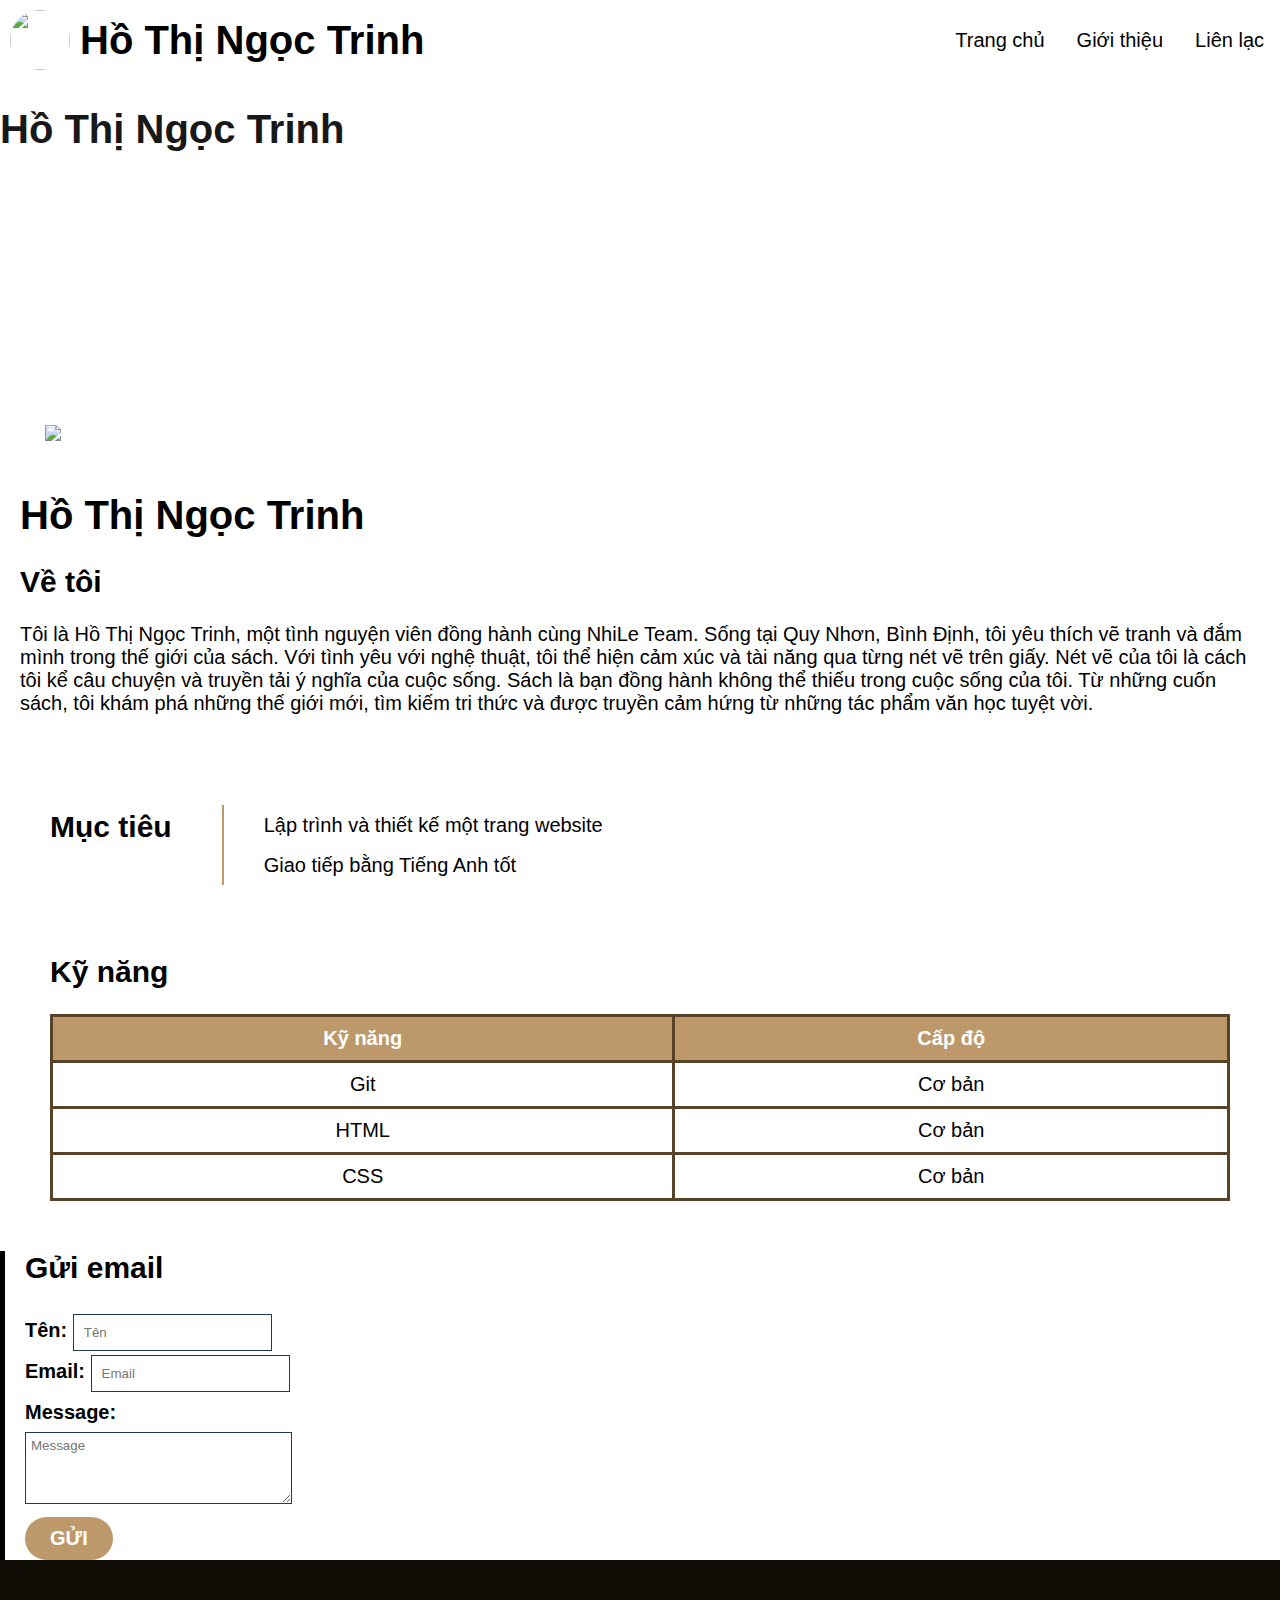
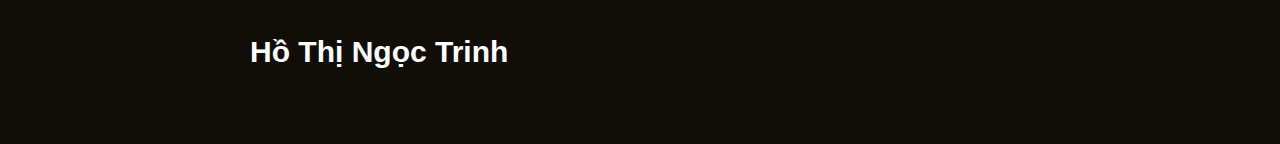
==== index.html @ fdfae3f5 "Added navigation bar" ====
<!DOCTYPE html>
<html>
    <head>
        <title>Giới thiệu bản thân</title>
        <meta name="viewport" content="width=device-width, initial-scale=1.0">
        <link rel="stylesheet" href="style.css"/>

        <script src="https://kit.fontawesome.com/695e71fe3d.js" crossorigin="anonymous"></script>
        
    </head>
  
    <body>
      <div class="header">

       <nav class="menu-bar">

        <div class="avatar">
          <img src="https://media.licdn.com/dms/image/D4E03AQHY_OezWF04qQ/profile-displayphoto-shrink_400_400/0/1690102182328?e=1700092800&v=beta&t=u89JEboe-zTW1mIdkj2Nbjdj64q_wuyERkJylbQlJzk" alt="">
          <h1>Hồ Thị Ngọc Trinh</h1>
        </div>

        <ul>
          <li>Trang chủ</li>
          <li>Giới thiệu</li>
          <li>Liên lạc</li>
        </ul>
       </nav>

       <div class="background-img">
        <h1>Hồ Thị Ngọc Trinh</h1>
       </div>

      </div>
       
          <div class="intro">

            <img src="https://media.licdn.com/dms/image/D4E03AQHY_OezWF04qQ/profile-displayphoto-shrink_400_400/0/1690102182328?e=1700092800&v=beta&t=u89JEboe-zTW1mIdkj2Nbjdj64q_wuyERkJylbQlJzk"/>

          <div class="info">
            <h1>Hồ Thị Ngọc Trinh</h1>   
            <h2>Về tôi</h2>    
             <p>Tôi là Hồ Thị Ngọc Trinh, một tình nguyện viên đồng hành cùng NhiLe Team. Sống tại Quy Nhơn, Bình Định, tôi yêu thích vẽ tranh và đắm mình trong thế giới của sách. 

              Với tình yêu với nghệ thuật, tôi thể hiện cảm xúc và tài năng qua từng nét vẽ trên giấy. Nét vẽ của tôi là cách tôi kể câu chuyện và truyền tải ý nghĩa của cuộc sống.
              
              Sách là bạn đồng hành không thể thiếu trong cuộc sống của tôi. Từ những cuốn sách, tôi khám phá những thế giới mới, tìm kiếm tri thức và được truyền cảm hứng từ những tác phẩm văn học tuyệt vời.</p> 
          </div>

        </div>
          
      
      
     <div class="target">
      <h2>Mục tiêu</h2>
       <ul>
           <li>Lập trình và thiết kế một trang website</li>
           <li>Giao tiếp bằng Tiếng Anh tốt</li>
       </ul>
      </div>
     
       <div class="skill">
      <h2>Kỹ năng</h2>
        <table>
            <tr>
                <th>Kỹ năng</th>
                <th>Cấp độ</th>
            </tr>
            <tr>
                <td>Git</td>
                <td>Cơ bản</td>
            </tr>
            <tr>
                <td>HTML</td>
                <td>Cơ bản</td>
            </tr>
            <tr>
                <td>CSS</td>
                <td>Cơ bản</td>
            </tr>   
        </table>
      </div>
  
      
        
      </div> 
 
         <div class="form">
           <h2>Gửi email</h2>
        <form id="contact-form">
        <label>Tên:</label>
        <input placeholder="Tên" type="text"/>
        <br>
        <label>Email:</label>
        <input type="text" placeholder="Email"/>
        <br>
        <label>Message:</label>
        <br>
        <textarea placeholder="Message" rows="4" cols="30"></textarea>
        <br>
        <input type="submit" value="GỬI">
        </form>
      </div>
        
     </div>
      
     <div class="footer">
      <h2>Hồ Thị Ngọc Trinh</h2>
      <div class="link">
        <a href="https://www.facebook.com/profile.php?id=100075137850904"><i class="fa-brands fa-facebook"></i></a>
        <br>
        <a href="https://www.linkedin.com/in/h%E1%BB%93-trinh-9b6954284/"><i class="fa-brands fa-linkedin"></i></a>
        
      </div>

    </body>
</html>
---- style.css ----
html {
  font-size: 20px;
}
* {
font-family:arial, san-serif;
}

body {
  margin: 0;
  }
.header {
  display: flex;
  flex-direction: column;
}

.background-img {
  height: 300px;
  max-width: 100%;
  background-image: url(https://cdn.pixabay.com/photo/2014/09/10/00/59/mountains-440520_1280.jpg);
  background-repeat: no-repeat;
  background-size: cover;
  background-position: 0 -500px;
  opacity: 0.9;
}
.avatar {
  display: flex;
  flex-direction: row;
  justify-content: left;
  margin: 0;
}
.avatar img {
  width: 60px;
  height: 60px;
  border-radius: 100%;
  display: flex;
  justify-content: center;
  padding: 10px; 
  margin:0;
}
.avatar h1 {
 display: flex;
 align-items: center;
 margin: 0;
}

.menu-bar {
  display: flex;
  margin: 0;
}
.menu-bar ul {
list-style-type: none;
display: flex;
flex-direction: row;
justify-content: right;
align-items: center;
flex-grow: 1 ;
}

.menu-bar li {
padding: 8px 16px;
}
.menu-bar ul li:hover {
  background-color: #886638;
  color: white;
}

img {
width:350px;
flex-grow: 0;
margin: 25px;
}
.intro {
flex-grow: 1;
display: flex;
margin: 20px;
flex-direction:column;
justify-content:center;
}

.target{
display: flex;
flex-direction:row;
justify-content:left;
margin: 50px;
}

.target h2 {
padding-right: 50px;
}

.target ul {
border-left: 2px solid #bc986a;
}
.target li {
list-style-type: none;
line-height: 40px;
}

.skill {
margin:  50px;

}

table {
  border-collapse: collapse;
  width: 100%;
}

th, td {
  border: 3px solid  #584328;
  text-align: center;
  padding: 10px 10px 10px 10px;
}

th {
  background-color:#bc986a;
  color: white;
}
.footer {
display: flex;
flex-direction:row;
justify-content:space-between;
padding: 50px 250px;
margin:0;
background-color: #110e08;
color: white;
}
.contact {
text-align:center;
}
.link a{
text-decoration: none;
color: #e99f4b;
line-height: 50px;
}
.link a:hover {
  text-decoration: underline;
  color: #2F5A78;
}
.form{
border-left: 5px solid;
padding-left: 20px
}
#contact-form {
  line-height: 2em;
}
textarea {
   border: 1px solid rgb(34, 57, 90);
   padding: 5px 5px 5px 5px;
   max-width: 100%;
}
textarea:hover {
  border: 2px solid black;
  border-radius: 5px;
}
label {
  font-weight: bold;
  line-height: 30px;
}
input[type='submit'] {
  background-color: #bc986a  ;
  color: white;
  padding: 10px 25px;
  font-weight: bold;
  border: none;
  border-radius: 100px;
  font-size: 20px;
}
input[type='submit']:hover {
  background-color: grey;
}
input[type='text'] {
  border: 1px solid rgb(34, 57, 90);
  padding: 10px;
}
input[type='text']:hover {
  border: 2px solid black;
  border-radius: 5px;
}
@media only screen and (max-width: 600px) {
.header {
 display: flex;
  flex-direction: column;
  margin: 15px;
  justify-content: center;
  align-content: center;
  align-items: center;
}
.menu-bar ul {
  list-style-type: none;
  display: flex;
  flex-direction: row;
  justify-content: center;
}
.intro{
  margin: 0 10px;
  padding: 0 ;
}
.intro h1,p {
  margin: 0 0 15px 0;
}
img {
  max-width:300px;
  display:flex;
  justify-content: center;
}
.header{
  height:550px;
}
.skill, .target {
margin: 20px;
}
.target h2 {
padding-right: 5px;
}
.footer{
  padding: 10px;
}
}
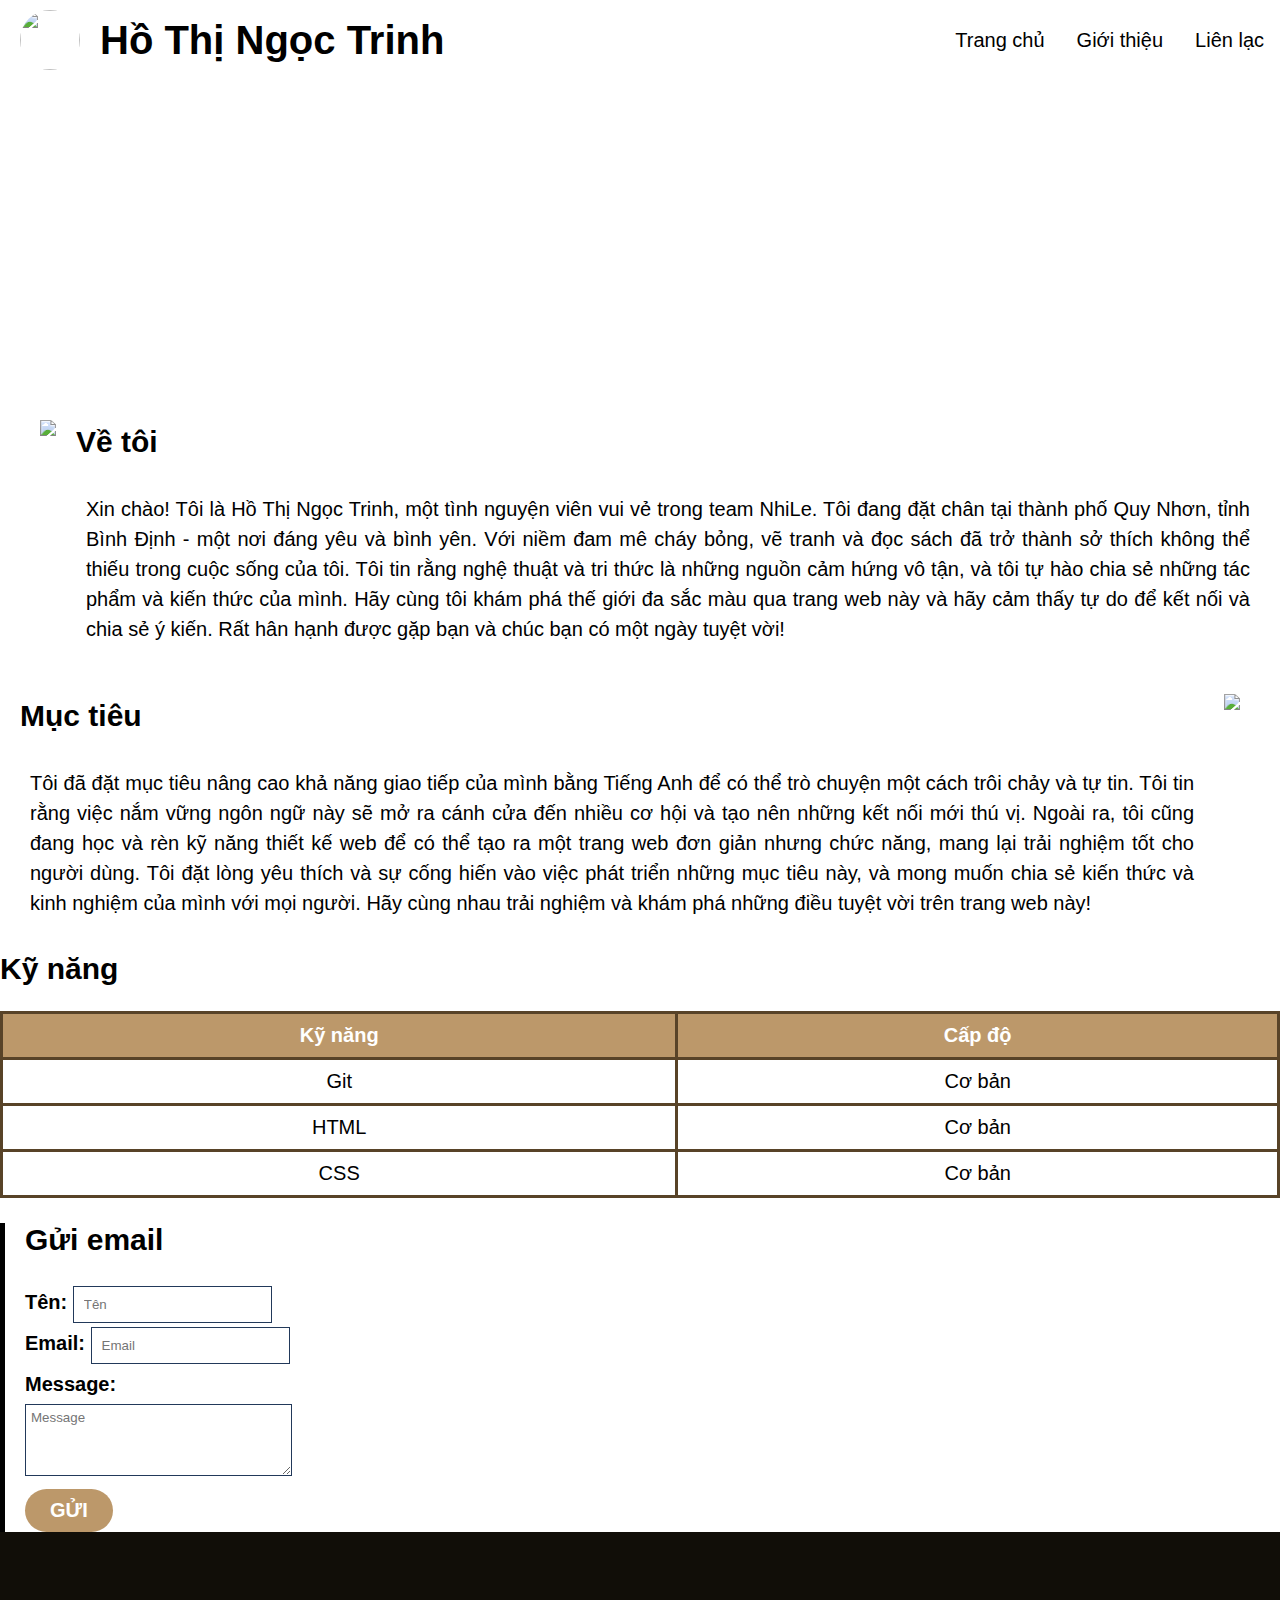
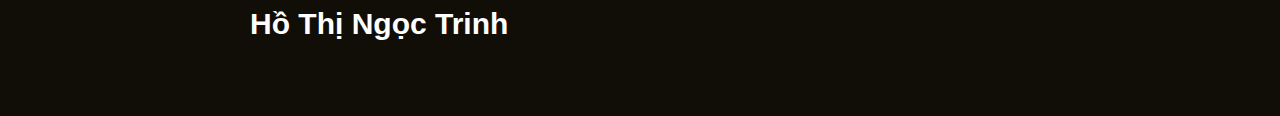
==== commit cd9bba03: "fixed header, added img, changed paragraph, fixing intro and target" ====
--- a/index.html
+++ b/index.html
@@ -27,7 +27,8 @@
        </nav>
 
        <div class="background-img">
-        <h1>Hồ Thị Ngọc Trinh</h1>
+        <h1>Hồ Thị Ngọc Trinh</h1> 
+        <p>Chào mừng đến trang web của tôi</p>
        </div>
 
       </div>
@@ -36,14 +37,9 @@
 
             <img src="https://media.licdn.com/dms/image/D4E03AQHY_OezWF04qQ/profile-displayphoto-shrink_400_400/0/1690102182328?e=1700092800&v=beta&t=u89JEboe-zTW1mIdkj2Nbjdj64q_wuyERkJylbQlJzk"/>
 
-          <div class="info">
-            <h1>Hồ Thị Ngọc Trinh</h1>   
+          <div class="info"> 
             <h2>Về tôi</h2>    
-             <p>Tôi là Hồ Thị Ngọc Trinh, một tình nguyện viên đồng hành cùng NhiLe Team. Sống tại Quy Nhơn, Bình Định, tôi yêu thích vẽ tranh và đắm mình trong thế giới của sách. 
-
-              Với tình yêu với nghệ thuật, tôi thể hiện cảm xúc và tài năng qua từng nét vẽ trên giấy. Nét vẽ của tôi là cách tôi kể câu chuyện và truyền tải ý nghĩa của cuộc sống.
-              
-              Sách là bạn đồng hành không thể thiếu trong cuộc sống của tôi. Từ những cuốn sách, tôi khám phá những thế giới mới, tìm kiếm tri thức và được truyền cảm hứng từ những tác phẩm văn học tuyệt vời.</p> 
+             <p>Xin chào! Tôi là Hồ Thị Ngọc Trinh, một tình nguyện viên vui vẻ trong team NhiLe. Tôi đang đặt chân tại thành phố Quy Nhơn, tỉnh Bình Định - một nơi đáng yêu và bình yên. Với niềm đam mê cháy bỏng, vẽ tranh và đọc sách đã trở thành sở thích không thể thiếu trong cuộc sống của tôi. Tôi tin rằng nghệ thuật và tri thức là những nguồn cảm hứng vô tận, và tôi tự hào chia sẻ những tác phẩm và kiến thức của mình. Hãy cùng tôi khám phá thế giới đa sắc màu qua trang web này và hãy cảm thấy tự do để kết nối và chia sẻ ý kiến. Rất hân hạnh được gặp bạn và chúc bạn có một ngày tuyệt vời!</p> 
           </div>
 
         </div>
@@ -51,11 +47,12 @@
       
       
      <div class="target">
-      <h2>Mục tiêu</h2>
-       <ul>
-           <li>Lập trình và thiết kế một trang website</li>
-           <li>Giao tiếp bằng Tiếng Anh tốt</li>
-       </ul>
+      <div class="info">
+        <h2>Mục tiêu</h2>
+       <p>Tôi đã đặt mục tiêu nâng cao khả năng giao tiếp của mình bằng Tiếng Anh để có thể trò chuyện một cách trôi chảy và tự tin. Tôi tin rằng việc nắm vững ngôn ngữ này sẽ mở ra cánh cửa đến nhiều cơ hội và tạo nên những kết nối mới thú vị. Ngoài ra, tôi cũng đang học và rèn kỹ năng thiết kế web để có thể tạo ra một trang web đơn giản nhưng chức năng, mang lại trải nghiệm tốt cho người dùng. Tôi đặt lòng yêu thích và sự cống hiến vào việc phát triển những mục tiêu này, và mong muốn chia sẻ kiến thức và kinh nghiệm của mình với mọi người. Hãy cùng nhau trải nghiệm và khám phá những điều tuyệt vời trên trang web này!</p>
+      </div>
+
+       <img src="https://scontent.fdad1-4.fna.fbcdn.net/v/t39.30808-6/362912832_291020820079178_9162168550510179875_n.jpg?_nc_cat=100&ccb=1-7&_nc_sid=a2f6c7&_nc_ohc=d5G8dj8RHywAX_PZ32i&_nc_ht=scontent.fdad1-4.fna&oh=00_AfCcOylHs7oHxoj5eASsUOQW2PfdMIePt5XDfLg-groGfA&oe=650CCC0E">
       </div>
      
        <div class="skill">
--- a/style.css
+++ b/style.css
@@ -2,7 +2,7 @@
   font-size: 20px;
 }
 * {
-font-family:arial, san-serif;
+font-family: Arial, Verdana, Tahoma;
 }
 
 body {
@@ -19,8 +19,21 @@
   background-image: url(https://cdn.pixabay.com/photo/2014/09/10/00/59/mountains-440520_1280.jpg);
   background-repeat: no-repeat;
   background-size: cover;
-  background-position: 0 -500px;
+  background-position: 0 -400px;
+  background-attachment: fixed;
   opacity: 0.9;
+  color: white;
+  display: flex;
+  justify-content: center;
+  align-items: center;
+  flex-direction: column;
+}
+.background-img h1,p {
+  margin: 0;
+  padding: 10px;
+}
+.background-img p {
+  border-bottom: 1px solid white;
 }
 .avatar {
   display: flex;
@@ -34,7 +47,7 @@
   border-radius: 100%;
   display: flex;
   justify-content: center;
-  padding: 10px; 
+  padding: 10px 20px; 
   margin:0;
 }
 .avatar h1 {
@@ -64,40 +77,42 @@
   color: white;
 }
 
-img {
-width:350px;
+.intro img {
+max-width:350px;
 flex-grow: 0;
-margin: 25px;
+margin: 20px;
 }
 .intro {
 flex-grow: 1;
 display: flex;
 margin: 20px;
-flex-direction:column;
+flex-direction:row;
 justify-content:center;
 }
-
-.target{
-display: flex;
+.info {
+  display: flex;
+  flex-direction: column;
+  justify-content: center;
+  text-align: justify;
+}
+.info p {
+  line-height: 30px;
+}
+
+.target {
+flex-grow: 1;
+display: flex;
+margin: 20px;
 flex-direction:row;
-justify-content:left;
-margin: 50px;
-}
-
-.target h2 {
-padding-right: 50px;
-}
-
-.target ul {
-border-left: 2px solid #bc986a;
-}
-.target li {
-list-style-type: none;
-line-height: 40px;
+justify-content:center;
+}
+.target img {
+  max-width:350px;
+  flex-grow: 0;
+  margin: 20px;
 }
 
 .skill {
-margin:  50px;
 
 }
 
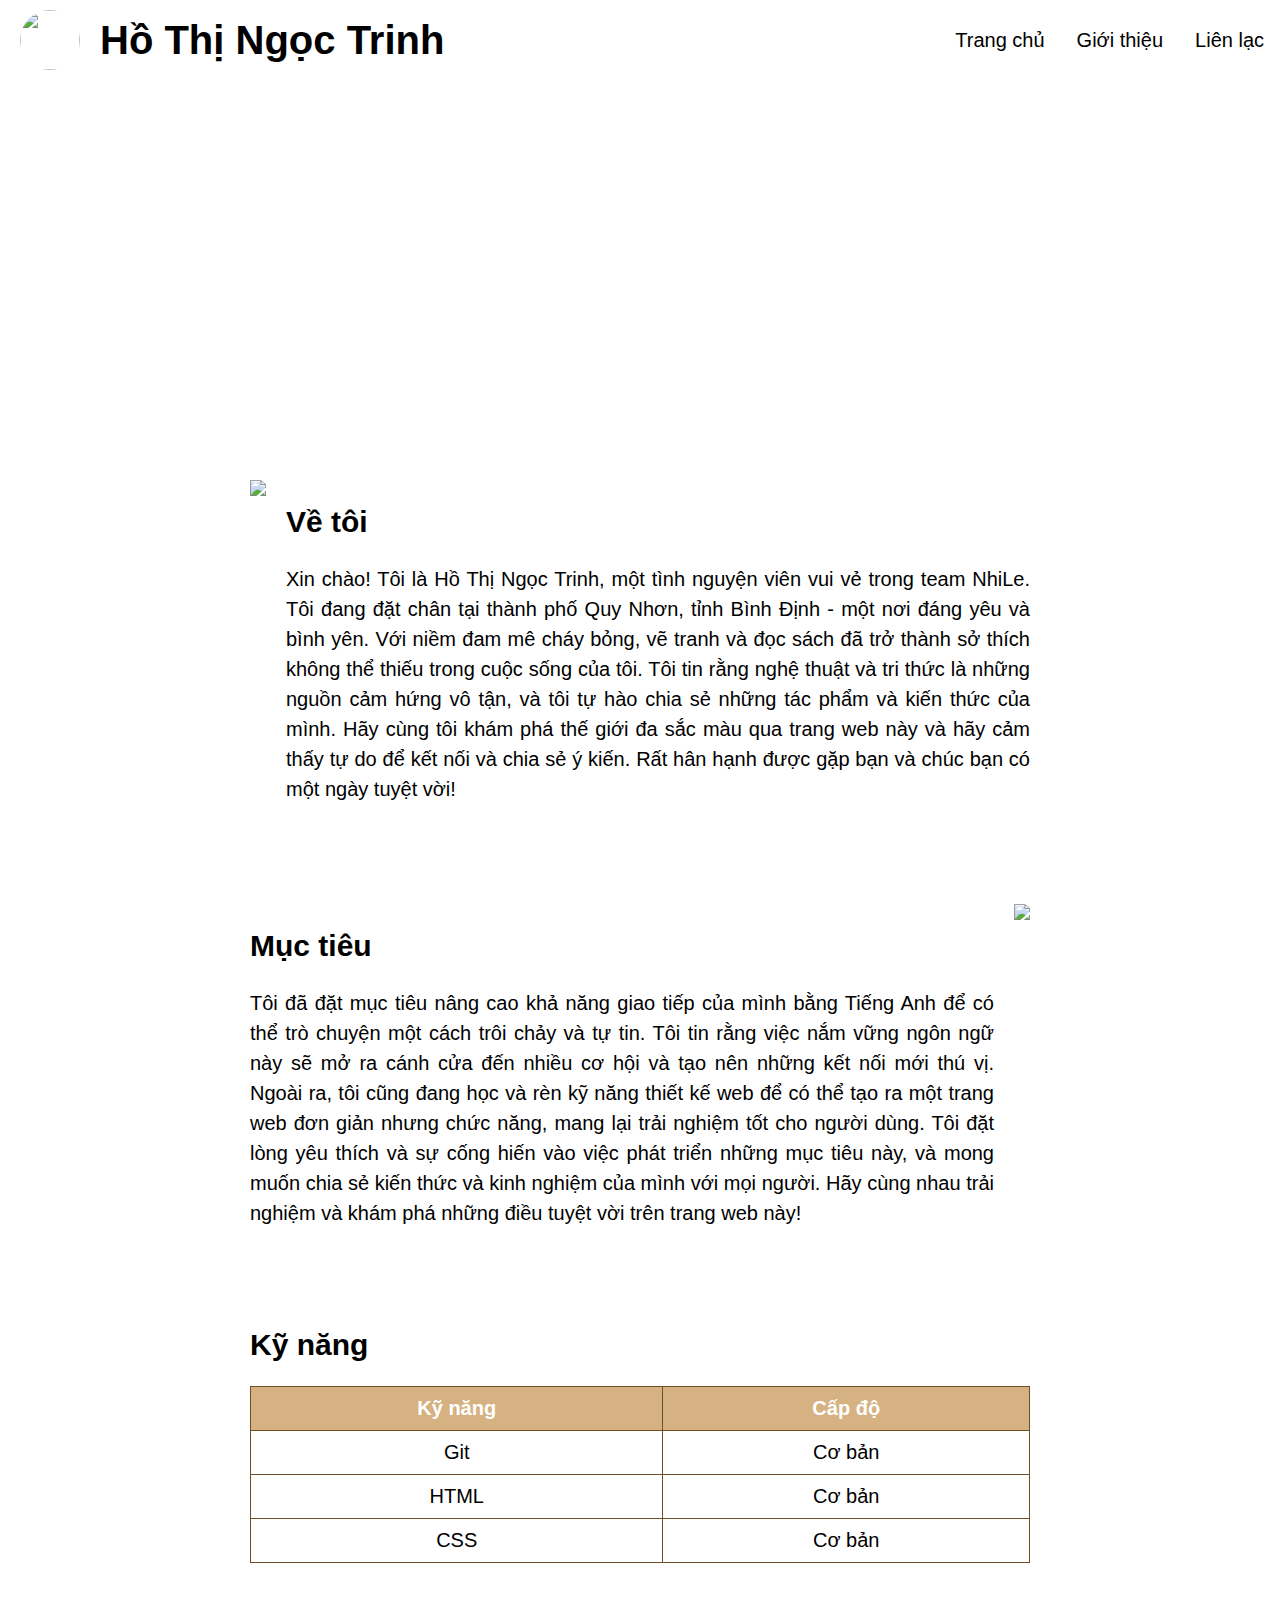
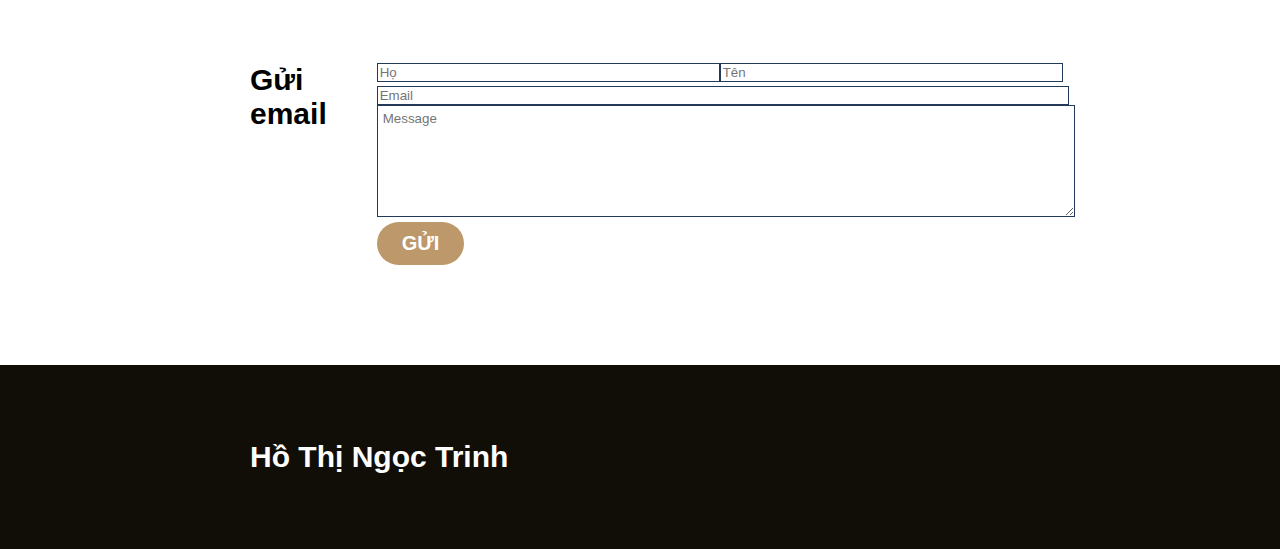
==== commit 601529c8: "Fixing contact-form" ====
--- a/index.html
+++ b/index.html
@@ -43,10 +43,8 @@
           </div>
 
         </div>
-          
       
-      
-     <div class="target">
+     <div class="goal">
       <div class="info">
         <h2>Mục tiêu</h2>
        <p>Tôi đã đặt mục tiêu nâng cao khả năng giao tiếp của mình bằng Tiếng Anh để có thể trò chuyện một cách trôi chảy và tự tin. Tôi tin rằng việc nắm vững ngôn ngữ này sẽ mở ra cánh cửa đến nhiều cơ hội và tạo nên những kết nối mới thú vị. Ngoài ra, tôi cũng đang học và rèn kỹ năng thiết kế web để có thể tạo ra một trang web đơn giản nhưng chức năng, mang lại trải nghiệm tốt cho người dùng. Tôi đặt lòng yêu thích và sự cống hiến vào việc phát triển những mục tiêu này, và mong muốn chia sẻ kiến thức và kinh nghiệm của mình với mọi người. Hãy cùng nhau trải nghiệm và khám phá những điều tuyệt vời trên trang web này!</p>
@@ -76,25 +74,22 @@
             </tr>   
         </table>
       </div>
-  
-      
-        
+    
       </div> 
  
          <div class="form">
            <h2>Gửi email</h2>
         <form id="contact-form">
-        <label>Tên:</label>
-        <input placeholder="Tên" type="text"/>
+        <div class="name">
+          <input placeholder="Họ" type="text" size="40" id="lastname" name="lastname"/>
+          <input placeholder="Tên" type="text" size="40" id="fistname" name="fistname"/>
+        </div>
+        
+        <input type="text" placeholder="Email" size="40" id="email" name="email"/>
         <br>
-        <label>Email:</label>
-        <input type="text" placeholder="Email"/>
+        <textarea placeholder="Message" id="message" name="message"></textarea>
         <br>
-        <label>Message:</label>
-        <br>
-        <textarea placeholder="Message" rows="4" cols="30"></textarea>
-        <br>
-        <input type="submit" value="GỬI">
+        <input type="submit" value="GỬI" name="submit">
         </form>
       </div>
         
--- a/style.css
+++ b/style.css
@@ -80,12 +80,12 @@
 .intro img {
 max-width:350px;
 flex-grow: 0;
-margin: 20px;
+margin-right: 20px;
 }
 .intro {
 flex-grow: 1;
 display: flex;
-margin: 20px;
+margin:100px 250px;
 flex-direction:row;
 justify-content:center;
 }
@@ -97,40 +97,68 @@
 }
 .info p {
   line-height: 30px;
-}
-
-.target {
-flex-grow: 1;
-display: flex;
-margin: 20px;
+  padding: 0;
+}
+
+.goal {
+
+display: flex;
+margin:100px 250px;
 flex-direction:row;
 justify-content:center;
 }
-.target img {
+.goal img {
   max-width:350px;
   flex-grow: 0;
-  margin: 20px;
+  margin-left: 20px;
 }
 
 .skill {
-
+  margin:100px 250px;
 }
 
 table {
   border-collapse: collapse;
   width: 100%;
+
 }
 
 th, td {
-  border: 3px solid  #584328;
+  border: 1px solid  #6e4f27;
   text-align: center;
   padding: 10px 10px 10px 10px;
 }
 
 th {
-  background-color:#bc986a;
-  color: white;
-}
+  background-color:#d6b181;
+  color: white;
+}
+.form {
+  display: flex;
+  margin: 100px 250px;
+ 
+}
+.form h2 {
+  padding-right: 50px;
+  text-align: justify;
+  margin: 0;
+}
+.name {
+  display: flex;
+}
+ #lastname #fistname {
+  width: 50%;
+ }
+ #email {
+  width: 100%;
+ }
+ #message {
+  width: 100%;
+  height: 100px;
+ }
+
+
+
 .footer {
 display: flex;
 flex-direction:row;
@@ -140,9 +168,7 @@
 background-color: #110e08;
 color: white;
 }
-.contact {
-text-align:center;
-}
+
 .link a{
 text-decoration: none;
 color: #e99f4b;
@@ -152,13 +178,7 @@
   text-decoration: underline;
   color: #2F5A78;
 }
-.form{
-border-left: 5px solid;
-padding-left: 20px
-}
-#contact-form {
-  line-height: 2em;
-}
+
 textarea {
    border: 1px solid rgb(34, 57, 90);
    padding: 5px 5px 5px 5px;
@@ -168,10 +188,7 @@
   border: 2px solid black;
   border-radius: 5px;
 }
-label {
-  font-weight: bold;
-  line-height: 30px;
-}
+
 input[type='submit'] {
   background-color: #bc986a  ;
   color: white;
@@ -186,7 +203,7 @@
 }
 input[type='text'] {
   border: 1px solid rgb(34, 57, 90);
-  padding: 10px;
+  
 }
 input[type='text']:hover {
   border: 2px solid black;
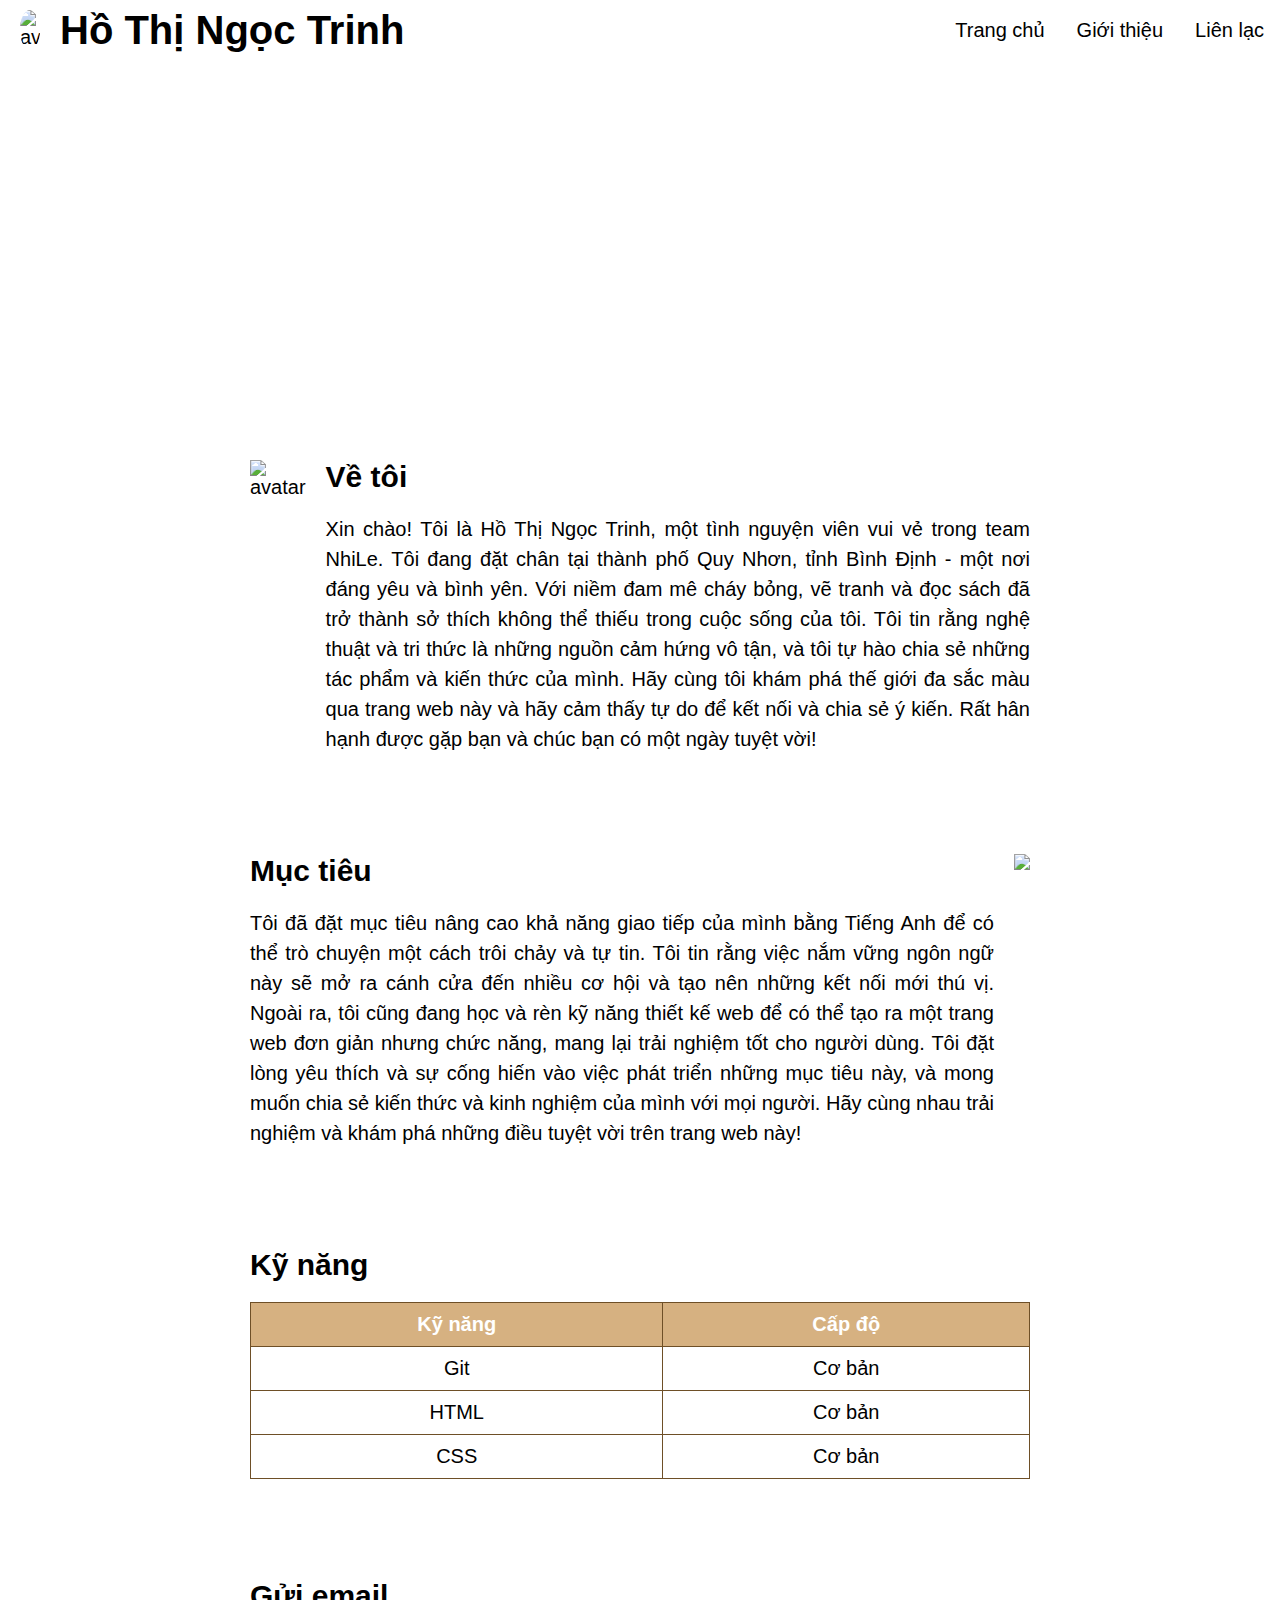
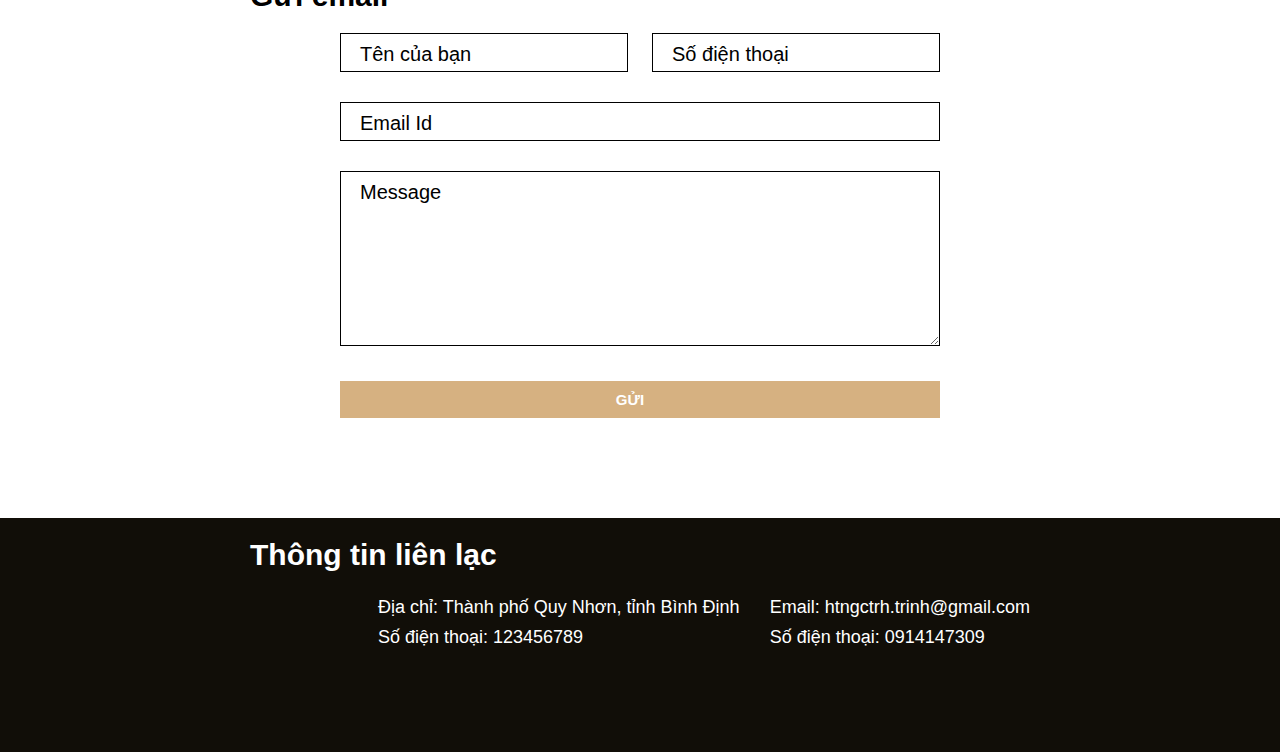
==== commit b8d0b161: "Fixing responsive" ====
--- a/index.html
+++ b/index.html
@@ -4,18 +4,15 @@
         <title>Giới thiệu bản thân</title>
         <meta name="viewport" content="width=device-width, initial-scale=1.0">
         <link rel="stylesheet" href="style.css"/>
-
         <script src="https://kit.fontawesome.com/695e71fe3d.js" crossorigin="anonymous"></script>
         
     </head>
-  
     <body>
       <div class="header">
-
        <nav class="menu-bar">
 
         <div class="avatar">
-          <img src="https://media.licdn.com/dms/image/D4E03AQHY_OezWF04qQ/profile-displayphoto-shrink_400_400/0/1690102182328?e=1700092800&v=beta&t=u89JEboe-zTW1mIdkj2Nbjdj64q_wuyERkJylbQlJzk" alt="">
+          <img src="https://media.licdn.com/dms/image/D4E03AQHY_OezWF04qQ/profile-displayphoto-shrink_400_400/0/1690102182328?e=1700092800&v=beta&t=u89JEboe-zTW1mIdkj2Nbjdj64q_wuyERkJylbQlJzk" alt="avatar">
           <h1>Hồ Thị Ngọc Trinh</h1>
         </div>
 
@@ -33,27 +30,27 @@
 
       </div>
        
-          <div class="intro">
+      <div class="intro">
 
-            <img src="https://media.licdn.com/dms/image/D4E03AQHY_OezWF04qQ/profile-displayphoto-shrink_400_400/0/1690102182328?e=1700092800&v=beta&t=u89JEboe-zTW1mIdkj2Nbjdj64q_wuyERkJylbQlJzk"/>
+        <img src="https://media.licdn.com/dms/image/D4E03AQHY_OezWF04qQ/profile-displayphoto-shrink_400_400/0/1690102182328?e=1700092800&v=beta&t=u89JEboe-zTW1mIdkj2Nbjdj64q_wuyERkJylbQlJzk" alt="avatar"/>
 
-          <div class="info"> 
-            <h2>Về tôi</h2>    
-             <p>Xin chào! Tôi là Hồ Thị Ngọc Trinh, một tình nguyện viên vui vẻ trong team NhiLe. Tôi đang đặt chân tại thành phố Quy Nhơn, tỉnh Bình Định - một nơi đáng yêu và bình yên. Với niềm đam mê cháy bỏng, vẽ tranh và đọc sách đã trở thành sở thích không thể thiếu trong cuộc sống của tôi. Tôi tin rằng nghệ thuật và tri thức là những nguồn cảm hứng vô tận, và tôi tự hào chia sẻ những tác phẩm và kiến thức của mình. Hãy cùng tôi khám phá thế giới đa sắc màu qua trang web này và hãy cảm thấy tự do để kết nối và chia sẻ ý kiến. Rất hân hạnh được gặp bạn và chúc bạn có một ngày tuyệt vời!</p> 
-          </div>
+        <div class="info"> 
+          <h2>Về tôi</h2>    
+          <p>Xin chào! Tôi là Hồ Thị Ngọc Trinh, một tình nguyện viên vui vẻ trong team NhiLe. Tôi đang đặt chân tại thành phố Quy Nhơn, tỉnh Bình Định - một nơi đáng yêu và bình yên. Với niềm đam mê cháy bỏng, vẽ tranh và đọc sách đã trở thành sở thích không thể thiếu trong cuộc sống của tôi. Tôi tin rằng nghệ thuật và tri thức là những nguồn cảm hứng vô tận, và tôi tự hào chia sẻ những tác phẩm và kiến thức của mình. Hãy cùng tôi khám phá thế giới đa sắc màu qua trang web này và hãy cảm thấy tự do để kết nối và chia sẻ ý kiến. Rất hân hạnh được gặp bạn và chúc bạn có một ngày tuyệt vời!</p> 
+        </div>
 
+      </div>
+      
+      <div class="goal">
+        <div class="info">
+          <h2>Mục tiêu</h2>
+          <p>Tôi đã đặt mục tiêu nâng cao khả năng giao tiếp của mình bằng Tiếng Anh để có thể trò chuyện một cách trôi chảy và tự tin. Tôi tin rằng việc nắm vững ngôn ngữ này sẽ mở ra cánh cửa đến nhiều cơ hội và tạo nên những kết nối mới thú vị. Ngoài ra, tôi cũng đang học và rèn kỹ năng thiết kế web để có thể tạo ra một trang web đơn giản nhưng chức năng, mang lại trải nghiệm tốt cho người dùng. Tôi đặt lòng yêu thích và sự cống hiến vào việc phát triển những mục tiêu này, và mong muốn chia sẻ kiến thức và kinh nghiệm của mình với mọi người. Hãy cùng nhau trải nghiệm và khám phá những điều tuyệt vời trên trang web này!</p>
         </div>
-      
-     <div class="goal">
-      <div class="info">
-        <h2>Mục tiêu</h2>
-       <p>Tôi đã đặt mục tiêu nâng cao khả năng giao tiếp của mình bằng Tiếng Anh để có thể trò chuyện một cách trôi chảy và tự tin. Tôi tin rằng việc nắm vững ngôn ngữ này sẽ mở ra cánh cửa đến nhiều cơ hội và tạo nên những kết nối mới thú vị. Ngoài ra, tôi cũng đang học và rèn kỹ năng thiết kế web để có thể tạo ra một trang web đơn giản nhưng chức năng, mang lại trải nghiệm tốt cho người dùng. Tôi đặt lòng yêu thích và sự cống hiến vào việc phát triển những mục tiêu này, và mong muốn chia sẻ kiến thức và kinh nghiệm của mình với mọi người. Hãy cùng nhau trải nghiệm và khám phá những điều tuyệt vời trên trang web này!</p>
-      </div>
 
-       <img src="https://scontent.fdad1-4.fna.fbcdn.net/v/t39.30808-6/362912832_291020820079178_9162168550510179875_n.jpg?_nc_cat=100&ccb=1-7&_nc_sid=a2f6c7&_nc_ohc=d5G8dj8RHywAX_PZ32i&_nc_ht=scontent.fdad1-4.fna&oh=00_AfCcOylHs7oHxoj5eASsUOQW2PfdMIePt5XDfLg-groGfA&oe=650CCC0E">
-      </div>
+        <img src="https://scontent.fdad1-4.fna.fbcdn.net/v/t39.30808-6/362912832_291020820079178_9162168550510179875_n.jpg?_nc_cat=100&ccb=1-7&_nc_sid=a2f6c7&_nc_ohc=d5G8dj8RHywAX_PZ32i&_nc_ht=scontent.fdad1-4.fna&oh=00_AfCcOylHs7oHxoj5eASsUOQW2PfdMIePt5XDfLg-groGfA&oe=650CCC0E">
+    </div>
      
-       <div class="skill">
+    <div class="skill">
       <h2>Kỹ năng</h2>
         <table>
             <tr>
@@ -73,36 +70,64 @@
                 <td>Cơ bản</td>
             </tr>   
         </table>
+    </div>
+ 
+    
+    <div class="send">
+      <h2>Gửi email</h2>
+      <div class="form-contact">
+      <form>
+        <div class="row">
+          <div class="input-group">
+            <input type="text" id="name" required>
+            <label for="name"><i class="fa-solid fa-user" style="color: #000000;"></i>Tên của bạn</label>
+          </div>
+          
+          <div class="input-group">
+            <input type="text" id="number" required>
+            <label for="number"><i class="fa-solid fa-phone" style="color: #000000;"></i>Số điện thoại</label>
+          </div>
+        </div>
+
+        <div class="input-group">
+          <input type="email" id="email" required>
+          <label for="email"><i class="fa-solid fa-envelope" style="color: #000000;"></i>Email Id</label>
+        </div>
+
+        <div class="input-group">
+          <textarea id="message" rows="9" required></textarea>
+          <label for="message"><i class="fa-solid fa-comments" style="color: #000000;"></i>Message</label>
+        </div>
+        <button type="submit">GỬI<i class="fa-solid fa-paper-plane" style="color: #ffffff;"></i></button>
+
+      </form>
+      
       </div>
-    
-      </div> 
- 
-         <div class="form">
-           <h2>Gửi email</h2>
-        <form id="contact-form">
-        <div class="name">
-          <input placeholder="Họ" type="text" size="40" id="lastname" name="lastname"/>
-          <input placeholder="Tên" type="text" size="40" id="fistname" name="fistname"/>
+    </div>
+
+    <div class="footer">
+      <h2>Thông tin liên lạc</h2>
+      <div class="contact-group">
+        <div class="link">
+          <a href="https://www.facebook.com/profile.php?id=100075137850904"><i class="fa-brands fa-facebook"></i></a>
+          <a href="https://www.linkedin.com/in/h%E1%BB%93-trinh-9b6954284/"><i class="fa-brands fa-linkedin"></i></a> 
         </div>
-        
-        <input type="text" placeholder="Email" size="40" id="email" name="email"/>
-        <br>
-        <textarea placeholder="Message" id="message" name="message"></textarea>
-        <br>
-        <input type="submit" value="GỬI" name="submit">
-        </form>
+
+        <div class="contact">
+          <div class="address">
+            <p><i class="fa-solid fa-location-pin"></i>Địa chỉ: Thành phố Quy Nhơn, tỉnh Bình Định
+            <br>
+            <i class="fa-solid fa-phone"></i>Số điện thoại: 123456789
+            </p>
+          </div>
+          <div class="address">
+            <p><i class="fa-solid fa-envelope"></i>Email: htngctrh.trinh@gmail.com
+            <br>
+            <i class="fa-solid fa-phone"></i>Số điện thoại: 0914147309
+            </p>
+          </div>
+       </div>
       </div>
-        
-     </div>
-      
-     <div class="footer">
-      <h2>Hồ Thị Ngọc Trinh</h2>
-      <div class="link">
-        <a href="https://www.facebook.com/profile.php?id=100075137850904"><i class="fa-brands fa-facebook"></i></a>
-        <br>
-        <a href="https://www.linkedin.com/in/h%E1%BB%93-trinh-9b6954284/"><i class="fa-brands fa-linkedin"></i></a>
-        
-      </div>
-
-    </body>
+    </div>
+  </body>
 </html>--- a/style.css
+++ b/style.css
@@ -2,12 +2,14 @@
   font-size: 20px;
 }
 * {
-font-family: Arial, Verdana, Tahoma;
-}
-
-body {
-  margin: 0;
-  }
+  font-family: Arial, Verdana, Tahoma;
+  margin: 0;
+  padding: 0;
+  box-sizing: border-box;
+}
+body h2{
+  margin-bottom: 20px;
+}
 .header {
   display: flex;
   flex-direction: column;
@@ -28,12 +30,14 @@
   align-items: center;
   flex-direction: column;
 }
-.background-img h1,p {
+.background-img h1 {
   margin: 0;
   padding: 10px;
 }
 .background-img p {
   border-bottom: 1px solid white;
+  margin: 0;
+  padding: 10px;
 }
 .avatar {
   display: flex;
@@ -133,119 +137,125 @@
   background-color:#d6b181;
   color: white;
 }
-.form {
-  display: flex;
+.send {
   margin: 100px 250px;
- 
-}
-.form h2 {
-  padding-right: 50px;
-  text-align: justify;
-  margin: 0;
-}
-.name {
-  display: flex;
-}
- #lastname #fistname {
-  width: 50%;
+}
+.form-contact{
+  box-sizing: border-box;
+  display: flex;
+  align-items: center;
+  justify-content: center;
+}
+form{
+  width: 90%;
+  max-width: 600px;
+}
+.input-group{
+  margin-bottom: 30px;
+  position: relative;
+}
+input, textarea {
+  width: 100%;
+  padding: 10px;
+  outline: 0;
+  border: 1px solid black;
+  font-size: 15px;
  }
- #email {
+label {
+  height: 100%;
+  position: absolute;
+  left: 0;
+  top: 0;
+  padding: 10px;
+  cursor: text;
+  transition: 0.2s;
+}
+button {
+  padding: 10px 0;
+  color: white;
+  outline: none;
+  border: none;
+  background-color:#d6b181;
   width: 100%;
- }
- #message {
-  width: 100%;
-  height: 100px;
- }
-
-
-
+  cursor: pointer;
+  font-weight: bold;
+  font-size: 15px;
+}
+i {
+  padding-right: 10px;
+}
+button i {
+  padding-left: 10px;
+}
+input:focus~label,
+input:valid~label, 
+textarea:focus~label,
+textarea:valid~label{
+  top: -35px;
+  font-size: 14px;
+}
+.row {
+  display: flex;
+  align-items: center;
+  justify-content: space-between;
+}
+.row .input-group{
+  flex-basis: 48%;
+}
 .footer {
-display: flex;
-flex-direction:row;
-justify-content:space-between;
-padding: 50px 250px;
-margin:0;
-background-color: #110e08;
-color: white;
-}
-
-.link a{
-text-decoration: none;
-color: #e99f4b;
-line-height: 50px;
-}
-.link a:hover {
-  text-decoration: underline;
-  color: #2F5A78;
-}
-
-textarea {
-   border: 1px solid rgb(34, 57, 90);
-   padding: 5px 5px 5px 5px;
-   max-width: 100%;
-}
-textarea:hover {
-  border: 2px solid black;
-  border-radius: 5px;
-}
-
-input[type='submit'] {
-  background-color: #bc986a  ;
-  color: white;
-  padding: 10px 25px;
-  font-weight: bold;
-  border: none;
-  border-radius: 100px;
-  font-size: 20px;
-}
-input[type='submit']:hover {
-  background-color: grey;
-}
-input[type='text'] {
-  border: 1px solid rgb(34, 57, 90);
-  
-}
-input[type='text']:hover {
-  border: 2px solid black;
-  border-radius: 5px;
-}
-@media only screen and (max-width: 600px) {
-.header {
- display: flex;
-  flex-direction: column;
-  margin: 15px;
-  justify-content: center;
-  align-content: center;
-  align-items: center;
-}
-.menu-bar ul {
-  list-style-type: none;
+  display: flex;
+  flex-direction:column;
+  justify-content:space-between;
+  margin:0;
+  background-color: #110e08;
+  color: white;
+  }
+.footer h2 {
+  margin: 20px 250px;
+}
+.contact-group {
+  display: flex;
+  flex-direction: row ;
+  justify-content: space-between;
+  margin: 0 250px 100px 250px;
+}
+.contact {
   display: flex;
   flex-direction: row;
-  justify-content: center;
-}
-.intro{
-  margin: 0 10px;
-  padding: 0 ;
-}
-.intro h1,p {
-  margin: 0 0 15px 0;
-}
-img {
-  max-width:300px;
-  display:flex;
-  justify-content: center;
-}
-.header{
-  height:550px;
-}
-.skill, .target {
-margin: 20px;
-}
-.target h2 {
-padding-right: 5px;
-}
-.footer{
-  padding: 10px;
-}
+  font-size: 18px;
+  line-height: 30px;
+}
+.link i{
+  padding: 0 10px;
+  color: #ffffff;
+}
+.address {
+  padding-left: 20px;
+}  
+.link i:hover {
+  color: #d6b181;
+}
+button:hover {
+  background: gray;
+}
+
+@media only screen and (max-width: 800px) {
+  * {
+    margin: 0;
+  }
+  .intro {
+    display: flex;
+    flex-direction: column;
+    justify-content: center;
+    align-items: center;
+   }
+   .intro img {
+    max-width: 400px;
+   }
+  .goal{
+    display: flex;
+    flex-direction: column;
+    justify-content: center;
+    align-items: center;
+  }
 }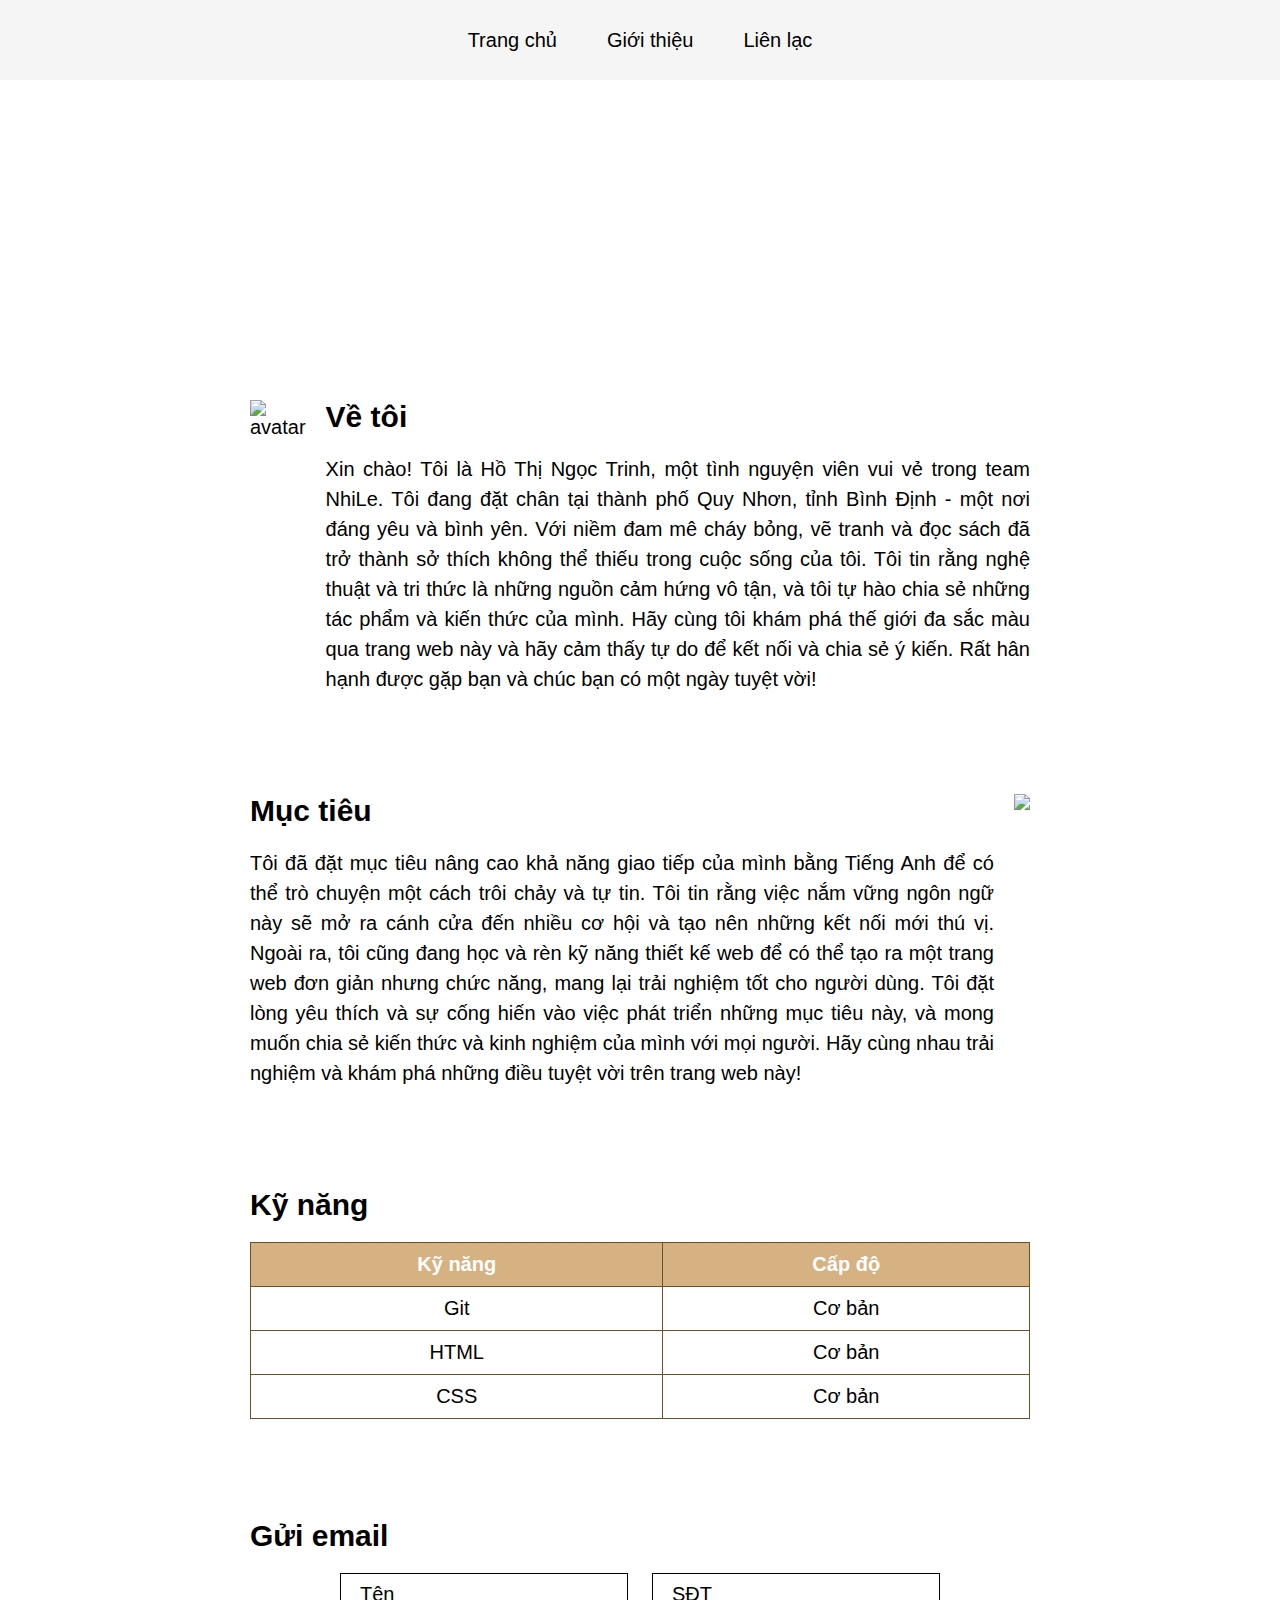
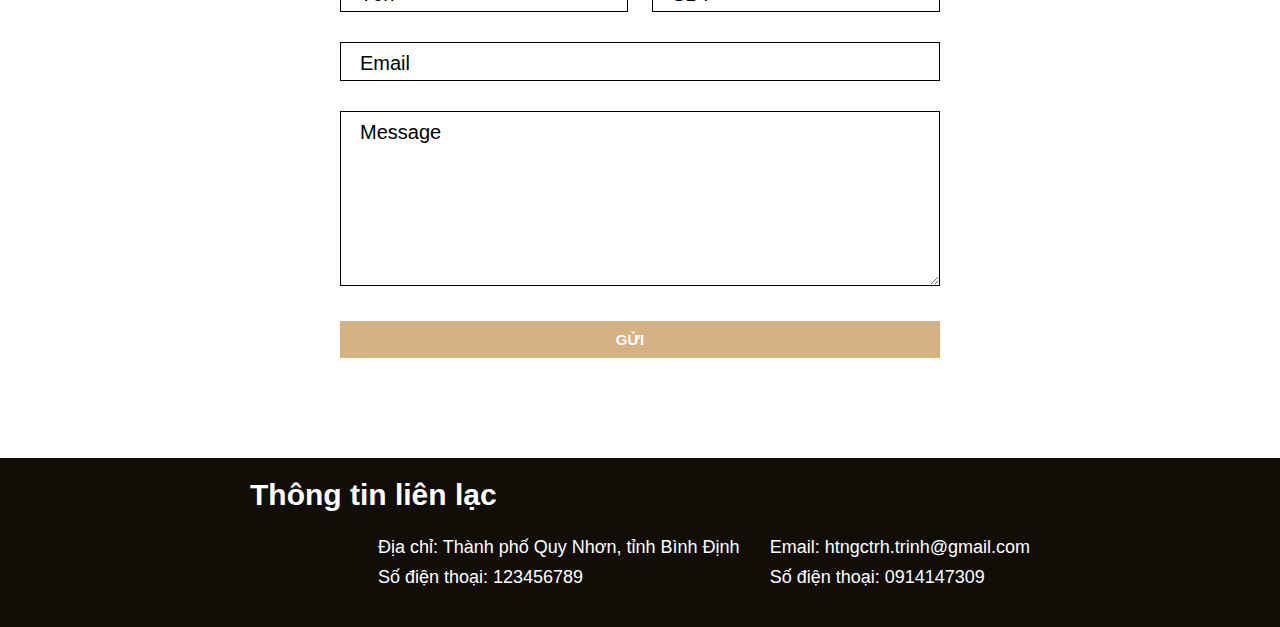
==== commit 04a49684: "Changed navigation bar" ====
--- a/index.html
+++ b/index.html
@@ -9,25 +9,19 @@
     </head>
     <body>
       <div class="header">
+
+        <div class="background-img">
+          <h1>Hồ Thị Ngọc Trinh</h1> 
+          <p>Chào mừng đến trang web của tôi</p>
+         </div>
+    
        <nav class="menu-bar">
-
-        <div class="avatar">
-          <img src="https://media.licdn.com/dms/image/D4E03AQHY_OezWF04qQ/profile-displayphoto-shrink_400_400/0/1690102182328?e=1700092800&v=beta&t=u89JEboe-zTW1mIdkj2Nbjdj64q_wuyERkJylbQlJzk" alt="avatar">
-          <h1>Hồ Thị Ngọc Trinh</h1>
-        </div>
-
         <ul>
           <li>Trang chủ</li>
           <li>Giới thiệu</li>
           <li>Liên lạc</li>
         </ul>
        </nav>
-
-       <div class="background-img">
-        <h1>Hồ Thị Ngọc Trinh</h1> 
-        <p>Chào mừng đến trang web của tôi</p>
-       </div>
-
       </div>
        
       <div class="intro">
@@ -80,18 +74,18 @@
         <div class="row">
           <div class="input-group">
             <input type="text" id="name" required>
-            <label for="name"><i class="fa-solid fa-user" style="color: #000000;"></i>Tên của bạn</label>
+            <label for="name"><i class="fa-solid fa-user" style="color: #000000;"></i>Tên</label>
           </div>
           
           <div class="input-group">
             <input type="text" id="number" required>
-            <label for="number"><i class="fa-solid fa-phone" style="color: #000000;"></i>Số điện thoại</label>
+            <label for="number"><i class="fa-solid fa-phone" style="color: #000000;"></i>SĐT</label>
           </div>
         </div>
 
         <div class="input-group">
           <input type="email" id="email" required>
-          <label for="email"><i class="fa-solid fa-envelope" style="color: #000000;"></i>Email Id</label>
+          <label for="email"><i class="fa-solid fa-envelope" style="color: #000000;"></i>Email</label>
         </div>
 
         <div class="input-group">
--- a/style.css
+++ b/style.css
@@ -24,7 +24,7 @@
   background-position: 0 -400px;
   background-attachment: fixed;
   opacity: 0.9;
-  color: white;
+  color: #ffffff;
   display: flex;
   justify-content: center;
   align-items: center;
@@ -39,46 +39,35 @@
   margin: 0;
   padding: 10px;
 }
-.avatar {
-  display: flex;
-  flex-direction: row;
-  justify-content: left;
-  margin: 0;
-}
-.avatar img {
-  width: 60px;
-  height: 60px;
-  border-radius: 100%;
-  display: flex;
-  justify-content: center;
-  padding: 10px 20px; 
-  margin:0;
-}
-.avatar h1 {
- display: flex;
- align-items: center;
- margin: 0;
-}
 
 .menu-bar {
   display: flex;
   margin: 0;
+  position: fixed;
+  top:0;
+  left:0;
+  background-color: #f5f5f5;
+  justify-content: center;
+  width: 100%;
+  height: 80px;
 }
 .menu-bar ul {
 list-style-type: none;
 display: flex;
 flex-direction: row;
 justify-content: right;
-align-items: center;
-flex-grow: 1 ;
+
 }
 
 .menu-bar li {
-padding: 8px 16px;
+ padding: 30px 25px;
+ display: flex;
+ justify-content: center;
+ align-items: center;
 }
 .menu-bar ul li:hover {
   background-color: #886638;
-  color: white;
+  color: #ffffff;
 }
 
 .intro img {
@@ -135,7 +124,7 @@
 
 th {
   background-color:#d6b181;
-  color: white;
+  color: #ffffff;
 }
 .send {
   margin: 100px 250px;
@@ -208,7 +197,7 @@
   justify-content:space-between;
   margin:0;
   background-color: #110e08;
-  color: white;
+  color: #ffffff;
   }
 .footer h2 {
   margin: 20px 250px;
@@ -217,7 +206,7 @@
   display: flex;
   flex-direction: row ;
   justify-content: space-between;
-  margin: 0 250px 100px 250px;
+  margin: 0 250px 35px 250px;
 }
 .contact {
   display: flex;
@@ -239,23 +228,65 @@
   background: gray;
 }
 
-@media only screen and (max-width: 800px) {
-  * {
-    margin: 0;
-  }
+@media only screen and (max-width: 900px) {
+
   .intro {
     display: flex;
     flex-direction: column;
     justify-content: center;
     align-items: center;
+    margin:20px 10px;
    }
    .intro img {
     max-width: 400px;
+    display: flex;
+    justify-content: center;
+    align-items: center;
+    margin: 10px 0 20px 0;
    }
   .goal{
     display: flex;
     flex-direction: column;
     justify-content: center;
     align-items: center;
+    margin: 20px 10px;
+  }
+  .goal img {
+    margin: 20px 0 0 0;
+    max-width:400px;
+  }
+  .skill{
+    margin: 20px 10px;
+  }
+  .send{
+    margin: 20px 10px;
+  }
+  .send h2 {
+    margin-bottom: 25px;
+  }
+  .footer h2 {
+    margin: 10px;
+  }
+  .contact-group{
+    margin: 0 15px 50px 15px;
+    display:flex;
+    flex-direction: column;
+
+  }
+  .contact{
+    display:flex;
+    flex-direction: column;
+  }
+  .address{
+    padding: 10px 0;
+  }px
+  .background-img {
+    height: 300px;
+    max-width: 100%;
+    background-image: url(https://cdn.pixabay.com/photo/2014/09/10/00/59/mountains-440520_1280.jpg);
+    background-repeat: no-repeat;
+    background-size: cover;
+    background-position: 0 -100px;
+    background-attachment: fixed; 
   }
 }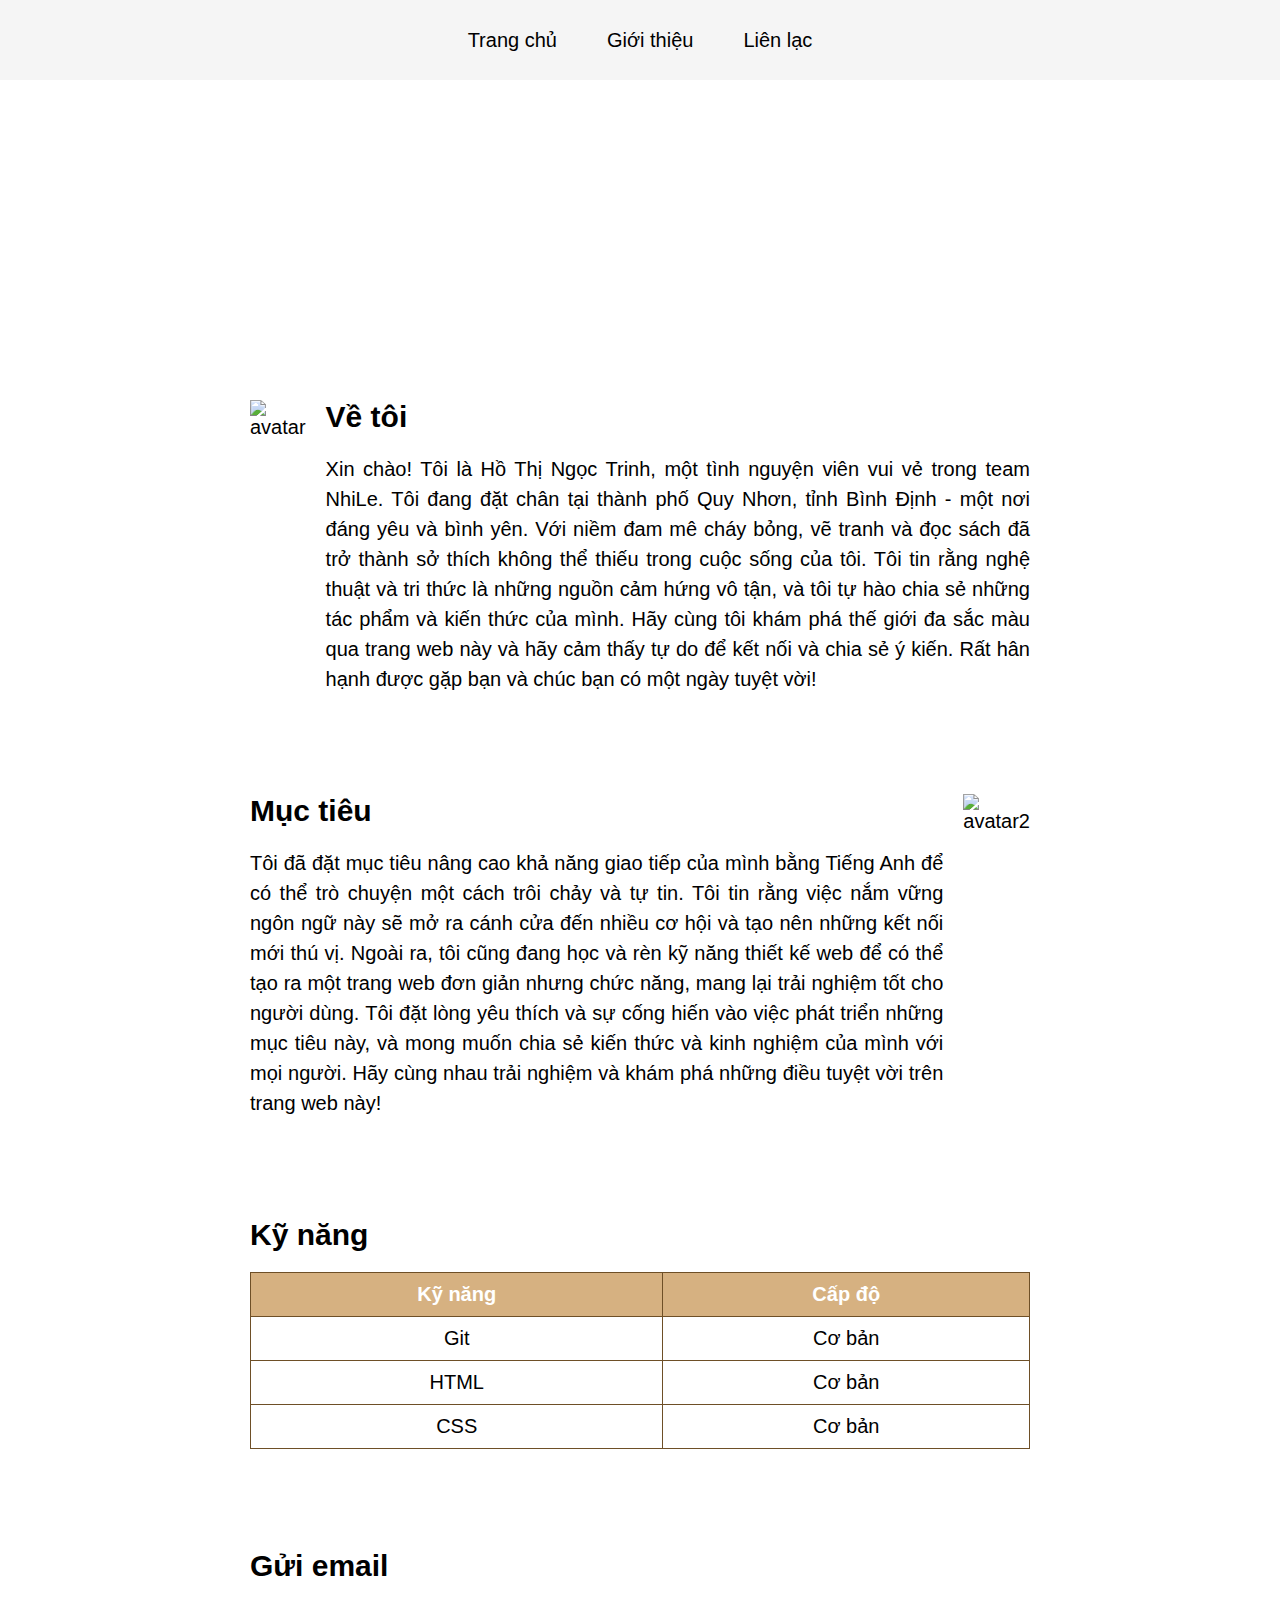
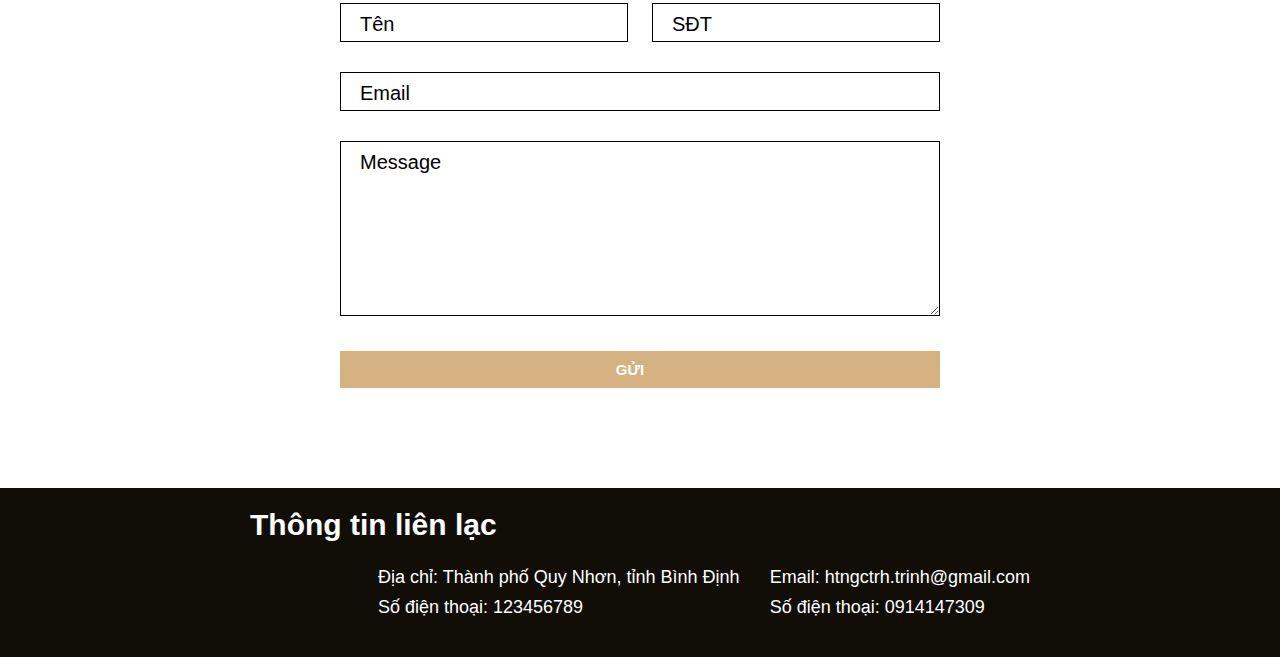
==== commit e654ac37: "Changed link img" ====
--- a/index.html
+++ b/index.html
@@ -26,7 +26,7 @@
        
       <div class="intro">
 
-        <img src="https://media.licdn.com/dms/image/D4E03AQHY_OezWF04qQ/profile-displayphoto-shrink_400_400/0/1690102182328?e=1700092800&v=beta&t=u89JEboe-zTW1mIdkj2Nbjdj64q_wuyERkJylbQlJzk" alt="avatar"/>
+        <img src="https://github.com/Ngctrinh/HTML/blob/04a49684c7ebf5bb8ec19def7a264bf7feb70d4f/Avatar.jpg" alt="avatar"/>
 
         <div class="info"> 
           <h2>Về tôi</h2>    
@@ -41,7 +41,7 @@
           <p>Tôi đã đặt mục tiêu nâng cao khả năng giao tiếp của mình bằng Tiếng Anh để có thể trò chuyện một cách trôi chảy và tự tin. Tôi tin rằng việc nắm vững ngôn ngữ này sẽ mở ra cánh cửa đến nhiều cơ hội và tạo nên những kết nối mới thú vị. Ngoài ra, tôi cũng đang học và rèn kỹ năng thiết kế web để có thể tạo ra một trang web đơn giản nhưng chức năng, mang lại trải nghiệm tốt cho người dùng. Tôi đặt lòng yêu thích và sự cống hiến vào việc phát triển những mục tiêu này, và mong muốn chia sẻ kiến thức và kinh nghiệm của mình với mọi người. Hãy cùng nhau trải nghiệm và khám phá những điều tuyệt vời trên trang web này!</p>
         </div>
 
-        <img src="https://scontent.fdad1-4.fna.fbcdn.net/v/t39.30808-6/362912832_291020820079178_9162168550510179875_n.jpg?_nc_cat=100&ccb=1-7&_nc_sid=a2f6c7&_nc_ohc=d5G8dj8RHywAX_PZ32i&_nc_ht=scontent.fdad1-4.fna&oh=00_AfCcOylHs7oHxoj5eASsUOQW2PfdMIePt5XDfLg-groGfA&oe=650CCC0E">
+        <img src="https://github.com/Ngctrinh/HTML/blob/04a49684c7ebf5bb8ec19def7a264bf7feb70d4f/avatar2.jpg" alt="avatar2">
     </div>
      
     <div class="skill">
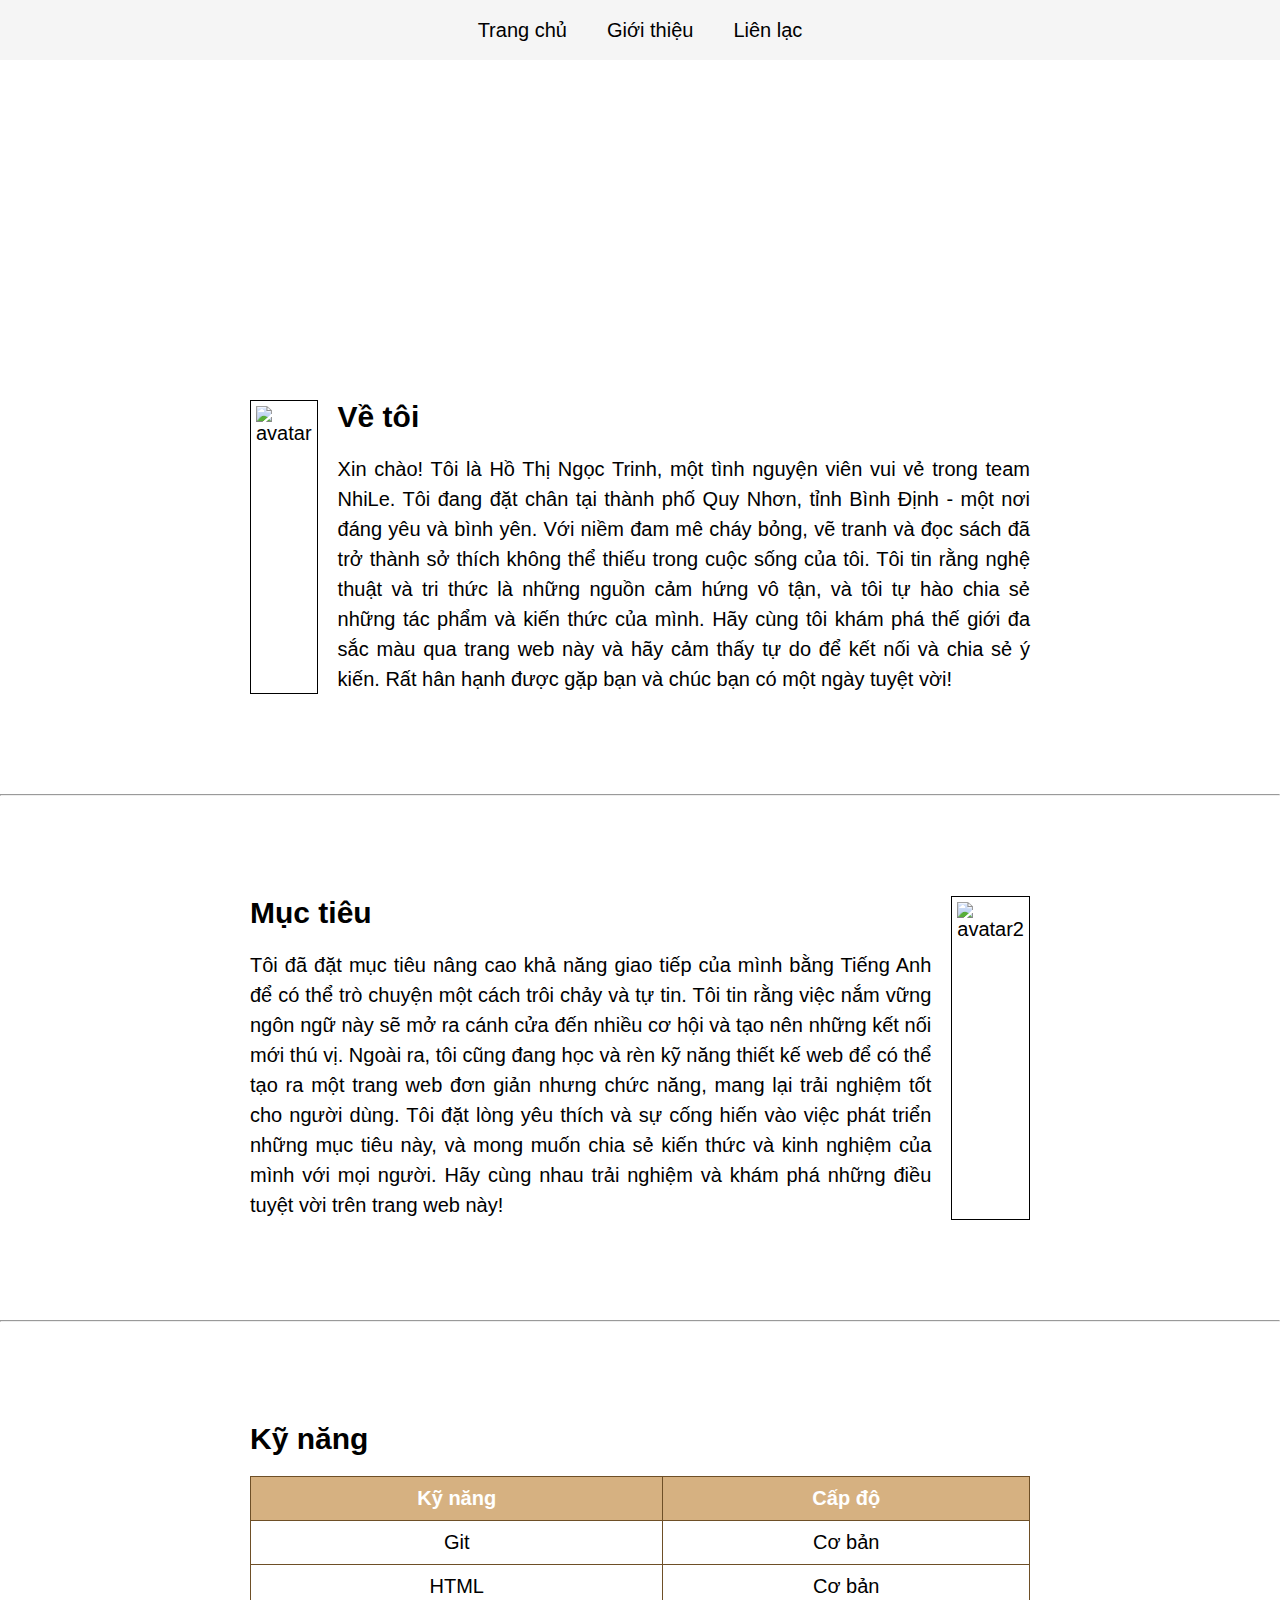
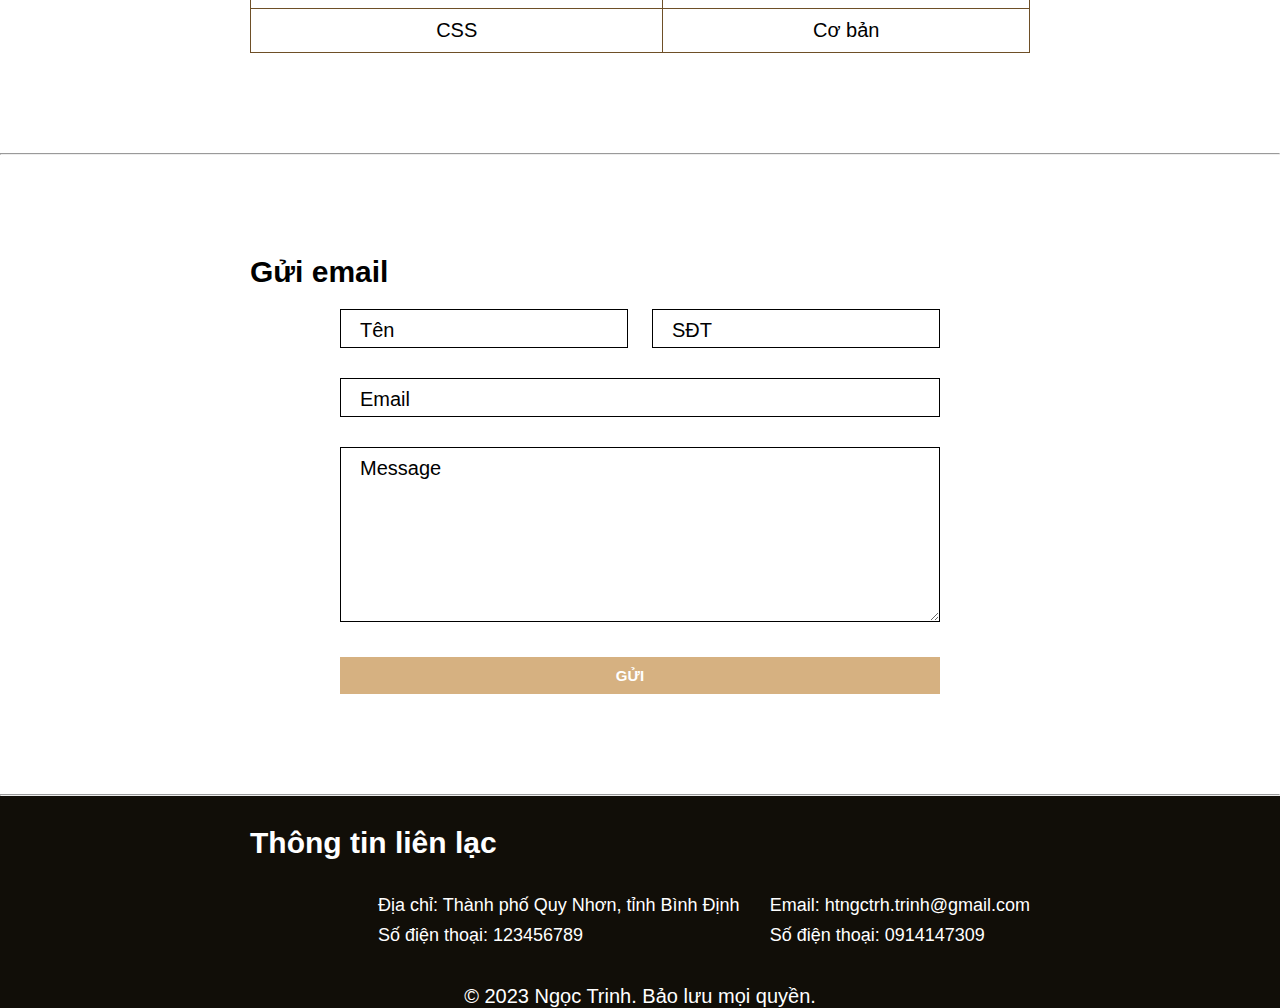
==== commit d80dfc27: "Fixed index.html style.css" ====
--- a/index.html
+++ b/index.html
@@ -1,127 +1,178 @@
 <!DOCTYPE html>
 <html>
-    <head>
-        <title>Giới thiệu bản thân</title>
-        <meta name="viewport" content="width=device-width, initial-scale=1.0">
-        <link rel="stylesheet" href="style.css"/>
-        <script src="https://kit.fontawesome.com/695e71fe3d.js" crossorigin="anonymous"></script>
-        
-    </head>
-    <body>
-      <div class="header">
+  <head>
+    <title>Giới thiệu bản thân</title>
+    <meta name="viewport" content="width=device-width, initial-scale=1.0" />
+    <link rel="stylesheet" href="style.css" />
+    <script
+      src="https://kit.fontawesome.com/695e71fe3d.js"
+      crossorigin="anonymous"
+    ></script>
+  </head>
+  <body>
+    <header>
+      <div class="background-img">
+        <h1>Hồ Thị Ngọc Trinh</h1>
+        <p>Chào mừng đến trang web của tôi</p>
+      </div>
 
-        <div class="background-img">
-          <h1>Hồ Thị Ngọc Trinh</h1> 
-          <p>Chào mừng đến trang web của tôi</p>
-         </div>
-    
-       <nav class="menu-bar">
+      <nav class="menu-bar">
         <ul>
           <li>Trang chủ</li>
           <li>Giới thiệu</li>
           <li>Liên lạc</li>
         </ul>
-       </nav>
+      </nav>
+    </header>
+
+    <div class="intro">
+      <img
+        src="https://media.licdn.com/dms/image/D4E03AQHY_OezWF04qQ/profile-displayphoto-shrink_800_800/0/1690102182328?e=1703116800&v=beta&t=afvFPzxW9yFAbVP9_tRvfx1J3gqXpRXZg3q-G2hf7Yg"
+        alt="avatar"
+      />
+
+      <div class="info">
+        <h2>Về tôi</h2>
+        <p>
+          Xin chào! Tôi là Hồ Thị Ngọc Trinh, một tình nguyện viên vui vẻ trong
+          team NhiLe. Tôi đang đặt chân tại thành phố Quy Nhơn, tỉnh Bình Định -
+          một nơi đáng yêu và bình yên. Với niềm đam mê cháy bỏng, vẽ tranh và
+          đọc sách đã trở thành sở thích không thể thiếu trong cuộc sống của
+          tôi. Tôi tin rằng nghệ thuật và tri thức là những nguồn cảm hứng vô
+          tận, và tôi tự hào chia sẻ những tác phẩm và kiến thức của mình. Hãy
+          cùng tôi khám phá thế giới đa sắc màu qua trang web này và hãy cảm
+          thấy tự do để kết nối và chia sẻ ý kiến. Rất hân hạnh được gặp bạn và
+          chúc bạn có một ngày tuyệt vời!
+        </p>
       </div>
-       
-      <div class="intro">
+    </div>
 
-        <img src="https://github.com/Ngctrinh/HTML/blob/04a49684c7ebf5bb8ec19def7a264bf7feb70d4f/Avatar.jpg" alt="avatar"/>
+    <hr />
 
-        <div class="info"> 
-          <h2>Về tôi</h2>    
-          <p>Xin chào! Tôi là Hồ Thị Ngọc Trinh, một tình nguyện viên vui vẻ trong team NhiLe. Tôi đang đặt chân tại thành phố Quy Nhơn, tỉnh Bình Định - một nơi đáng yêu và bình yên. Với niềm đam mê cháy bỏng, vẽ tranh và đọc sách đã trở thành sở thích không thể thiếu trong cuộc sống của tôi. Tôi tin rằng nghệ thuật và tri thức là những nguồn cảm hứng vô tận, và tôi tự hào chia sẻ những tác phẩm và kiến thức của mình. Hãy cùng tôi khám phá thế giới đa sắc màu qua trang web này và hãy cảm thấy tự do để kết nối và chia sẻ ý kiến. Rất hân hạnh được gặp bạn và chúc bạn có một ngày tuyệt vời!</p> 
-        </div>
+    <div class="goal">
+      <div class="info">
+        <h2>Mục tiêu</h2>
+        <p>
+          Tôi đã đặt mục tiêu nâng cao khả năng giao tiếp của mình bằng Tiếng
+          Anh để có thể trò chuyện một cách trôi chảy và tự tin. Tôi tin rằng
+          việc nắm vững ngôn ngữ này sẽ mở ra cánh cửa đến nhiều cơ hội và tạo
+          nên những kết nối mới thú vị. Ngoài ra, tôi cũng đang học và rèn kỹ
+          năng thiết kế web để có thể tạo ra một trang web đơn giản nhưng chức
+          năng, mang lại trải nghiệm tốt cho người dùng. Tôi đặt lòng yêu thích
+          và sự cống hiến vào việc phát triển những mục tiêu này, và mong muốn
+          chia sẻ kiến thức và kinh nghiệm của mình với mọi người. Hãy cùng nhau
+          trải nghiệm và khám phá những điều tuyệt vời trên trang web này!
+        </p>
+      </div>
 
-      </div>
-      
-      <div class="goal">
-        <div class="info">
-          <h2>Mục tiêu</h2>
-          <p>Tôi đã đặt mục tiêu nâng cao khả năng giao tiếp của mình bằng Tiếng Anh để có thể trò chuyện một cách trôi chảy và tự tin. Tôi tin rằng việc nắm vững ngôn ngữ này sẽ mở ra cánh cửa đến nhiều cơ hội và tạo nên những kết nối mới thú vị. Ngoài ra, tôi cũng đang học và rèn kỹ năng thiết kế web để có thể tạo ra một trang web đơn giản nhưng chức năng, mang lại trải nghiệm tốt cho người dùng. Tôi đặt lòng yêu thích và sự cống hiến vào việc phát triển những mục tiêu này, và mong muốn chia sẻ kiến thức và kinh nghiệm của mình với mọi người. Hãy cùng nhau trải nghiệm và khám phá những điều tuyệt vời trên trang web này!</p>
-        </div>
+      <img
+        src="https://scontent.fdad1-4.fna.fbcdn.net/v/t39.30808-6/362912832_291020820079178_9162168550510179875_n.jpg?_nc_cat=100&ccb=1-7&_nc_sid=5f2048&_nc_ohc=Jhjeh-QqIpQAX-CWdxt&_nc_ht=scontent.fdad1-4.fna&_nc_e2o=s&oh=00_AfBo8yPbKrKcCCII58i5BmsJPQoPlqfBszP_1Dh6hnDjQg&oe=6530648E"
+        alt="avatar2"
+      />
+    </div>
 
-        <img src="https://github.com/Ngctrinh/HTML/blob/04a49684c7ebf5bb8ec19def7a264bf7feb70d4f/avatar2.jpg" alt="avatar2">
-    </div>
-     
+    <hr />
+
     <div class="skill">
       <h2>Kỹ năng</h2>
-        <table>
-            <tr>
-                <th>Kỹ năng</th>
-                <th>Cấp độ</th>
-            </tr>
-            <tr>
-                <td>Git</td>
-                <td>Cơ bản</td>
-            </tr>
-            <tr>
-                <td>HTML</td>
-                <td>Cơ bản</td>
-            </tr>
-            <tr>
-                <td>CSS</td>
-                <td>Cơ bản</td>
-            </tr>   
-        </table>
+      <table>
+        <tr>
+          <th>Kỹ năng</th>
+          <th>Cấp độ</th>
+        </tr>
+        <tr>
+          <td>Git</td>
+          <td>Cơ bản</td>
+        </tr>
+        <tr>
+          <td>HTML</td>
+          <td>Cơ bản</td>
+        </tr>
+        <tr>
+          <td>CSS</td>
+          <td>Cơ bản</td>
+        </tr>
+      </table>
     </div>
- 
-    
+    <hr />
     <div class="send">
       <h2>Gửi email</h2>
       <div class="form-contact">
-      <form>
-        <div class="row">
+        <form>
+          <div class="row">
+            <div class="input-group">
+              <input type="text" id="name" required />
+              <label for="name"
+                ><i class="fa-solid fa-user" style="color: #000000"></i
+                >Tên</label
+              >
+            </div>
+
+            <div class="input-group">
+              <input type="text" id="number" required />
+              <label for="number"
+                ><i class="fa-solid fa-phone" style="color: #000000"></i
+                >SĐT</label
+              >
+            </div>
+          </div>
+
           <div class="input-group">
-            <input type="text" id="name" required>
-            <label for="name"><i class="fa-solid fa-user" style="color: #000000;"></i>Tên</label>
+            <input type="email" id="email" required />
+            <label for="email"
+              ><i class="fa-solid fa-envelope" style="color: #000000"></i
+              >Email</label
+            >
           </div>
-          
+
           <div class="input-group">
-            <input type="text" id="number" required>
-            <label for="number"><i class="fa-solid fa-phone" style="color: #000000;"></i>SĐT</label>
+            <textarea id="message" rows="9" required></textarea>
+            <label for="message"
+              ><i class="fa-solid fa-comments" style="color: #000000"></i
+              >Message</label
+            >
           </div>
-        </div>
-
-        <div class="input-group">
-          <input type="email" id="email" required>
-          <label for="email"><i class="fa-solid fa-envelope" style="color: #000000;"></i>Email</label>
-        </div>
-
-        <div class="input-group">
-          <textarea id="message" rows="9" required></textarea>
-          <label for="message"><i class="fa-solid fa-comments" style="color: #000000;"></i>Message</label>
-        </div>
-        <button type="submit">GỬI<i class="fa-solid fa-paper-plane" style="color: #ffffff;"></i></button>
-
-      </form>
-      
+          <button type="submit">
+            GỬI<i class="fa-solid fa-paper-plane" style="color: #ffffff"></i>
+          </button>
+        </form>
       </div>
     </div>
 
-    <div class="footer">
+    <hr />
+
+    <footer>
       <h2>Thông tin liên lạc</h2>
       <div class="contact-group">
         <div class="link">
-          <a href="https://www.facebook.com/profile.php?id=100075137850904"><i class="fa-brands fa-facebook"></i></a>
-          <a href="https://www.linkedin.com/in/h%E1%BB%93-trinh-9b6954284/"><i class="fa-brands fa-linkedin"></i></a> 
+          <a href="https://www.facebook.com/profile.php?id=100075137850904"
+            ><i class="fa-brands fa-facebook"></i
+          ></a>
+          <a href="https://www.linkedin.com/in/h%E1%BB%93-trinh-9b6954284/"
+            ><i class="fa-brands fa-linkedin"></i
+          ></a>
         </div>
 
         <div class="contact">
-          <div class="address">
-            <p><i class="fa-solid fa-location-pin"></i>Địa chỉ: Thành phố Quy Nhơn, tỉnh Bình Định
-            <br>
-            <i class="fa-solid fa-phone"></i>Số điện thoại: 123456789
+          <div class="communication">
+            <p>
+              <i class="fa-solid fa-location-pin"></i>Địa chỉ: Thành phố Quy
+              Nhơn, tỉnh Bình Định
+              <br />
+              <i class="fa-solid fa-phone"></i>Số điện thoại: 123456789
             </p>
           </div>
-          <div class="address">
-            <p><i class="fa-solid fa-envelope"></i>Email: htngctrh.trinh@gmail.com
-            <br>
-            <i class="fa-solid fa-phone"></i>Số điện thoại: 0914147309
+          <div class="communication">
+            <p>
+              <i class="fa-solid fa-envelope"></i>Email:
+              htngctrh.trinh@gmail.com
+              <br />
+              <i class="fa-solid fa-phone"></i>Số điện thoại: 0914147309
             </p>
           </div>
-       </div>
+        </div>
       </div>
-    </div>
+      <p class="copyright">&copy; 2023 Ngọc Trinh. Bảo lưu mọi quyền.</p>
+    </footer>
   </body>
-</html>+</html>
--- a/style.css
+++ b/style.css
@@ -7,10 +7,11 @@
   padding: 0;
   box-sizing: border-box;
 }
-body h2{
+
+body h2 {
   margin-bottom: 20px;
 }
-.header {
+header {
   display: flex;
   flex-direction: column;
 }
@@ -44,26 +45,26 @@
   display: flex;
   margin: 0;
   position: fixed;
-  top:0;
-  left:0;
+  top: 0;
+  left: 0;
   background-color: #f5f5f5;
   justify-content: center;
   width: 100%;
-  height: 80px;
+  height: 60px;
+  z-index: 1;
 }
 .menu-bar ul {
-list-style-type: none;
-display: flex;
-flex-direction: row;
-justify-content: right;
-
+  list-style-type: none;
+  display: flex;
+  flex-direction: row;
+  justify-content: right;
 }
 
 .menu-bar li {
- padding: 30px 25px;
- display: flex;
- justify-content: center;
- align-items: center;
+  padding: 0 20px;
+  display: flex;
+  justify-content: center;
+  align-items: center;
 }
 .menu-bar ul li:hover {
   background-color: #886638;
@@ -71,16 +72,16 @@
 }
 
 .intro img {
-max-width:350px;
-flex-grow: 0;
-margin-right: 20px;
+  max-width: 350px;
+  flex-grow: 0;
+  margin-right: 20px;
 }
 .intro {
-flex-grow: 1;
-display: flex;
-margin:100px 250px;
-flex-direction:row;
-justify-content:center;
+  flex-grow: 1;
+  display: flex;
+  margin: 100px 250px;
+  flex-direction: row;
+  justify-content: center;
 }
 .info {
   display: flex;
@@ -94,62 +95,63 @@
 }
 
 .goal {
-
-display: flex;
-margin:100px 250px;
-flex-direction:row;
-justify-content:center;
+  display: flex;
+  margin: 100px 250px;
+  flex-direction: row;
+  justify-content: center;
 }
 .goal img {
-  max-width:350px;
+  max-width: 350px;
   flex-grow: 0;
   margin-left: 20px;
 }
 
 .skill {
-  margin:100px 250px;
+  margin: 100px 250px;
 }
 
 table {
   border-collapse: collapse;
   width: 100%;
-
-}
-
-th, td {
-  border: 1px solid  #6e4f27;
+}
+
+th,
+td {
+  border: 1px solid #6e4f27;
   text-align: center;
   padding: 10px 10px 10px 10px;
 }
 
 th {
-  background-color:#d6b181;
+  background-color: #d6b181;
   color: #ffffff;
 }
 .send {
   margin: 100px 250px;
 }
-.form-contact{
+.form-contact {
   box-sizing: border-box;
   display: flex;
   align-items: center;
   justify-content: center;
-}
-form{
+  z-index: 2;
+}
+form {
   width: 90%;
   max-width: 600px;
 }
-.input-group{
+.input-group {
   margin-bottom: 30px;
   position: relative;
 }
-input, textarea {
+input,
+textarea {
   width: 100%;
   padding: 10px;
   outline: 0;
   border: 1px solid black;
   font-size: 15px;
- }
+}
 label {
   height: 100%;
   position: absolute;
@@ -164,7 +166,7 @@
   color: white;
   outline: none;
   border: none;
-  background-color:#d6b181;
+  background-color: #d6b181;
   width: 100%;
   cursor: pointer;
   font-weight: bold;
@@ -176,10 +178,10 @@
 button i {
   padding-left: 10px;
 }
-input:focus~label,
-input:valid~label, 
-textarea:focus~label,
-textarea:valid~label{
+input:focus ~ label,
+input:valid ~ label,
+textarea:focus ~ label,
+textarea:valid ~ label {
   top: -35px;
   font-size: 14px;
 }
@@ -188,23 +190,23 @@
   align-items: center;
   justify-content: space-between;
 }
-.row .input-group{
+.row .input-group {
   flex-basis: 48%;
 }
-.footer {
-  display: flex;
-  flex-direction:column;
-  justify-content:space-between;
-  margin:0;
+footer {
+  display: flex;
+  flex-direction: column;
+  justify-content: space-between;
+  margin: 0;
   background-color: #110e08;
   color: #ffffff;
-  }
-.footer h2 {
-  margin: 20px 250px;
+}
+footer h2 {
+  margin: 30px 250px;
 }
 .contact-group {
   display: flex;
-  flex-direction: row ;
+  flex-direction: row;
   justify-content: space-between;
   margin: 0 250px 35px 250px;
 }
@@ -214,37 +216,42 @@
   font-size: 18px;
   line-height: 30px;
 }
-.link i{
+.link i {
   padding: 0 10px;
   color: #ffffff;
 }
-.address {
+.communication {
   padding-left: 20px;
-}  
+}
 .link i:hover {
   color: #d6b181;
 }
 button:hover {
   background: gray;
 }
-
+img {
+  border: solid 1px;
+  padding: 5px;
+}
+.copyright {
+  text-align: center;
+}
 @media only screen and (max-width: 900px) {
-
   .intro {
     display: flex;
     flex-direction: column;
     justify-content: center;
     align-items: center;
-    margin:20px 10px;
-   }
-   .intro img {
+    margin: 20px 10px;
+  }
+  .intro img {
     max-width: 400px;
     display: flex;
     justify-content: center;
     align-items: center;
     margin: 10px 0 20px 0;
-   }
-  .goal{
+  }
+  .goal {
     display: flex;
     flex-direction: column;
     justify-content: center;
@@ -253,33 +260,33 @@
   }
   .goal img {
     margin: 20px 0 0 0;
-    max-width:400px;
-  }
-  .skill{
-    margin: 20px 10px;
-  }
-  .send{
+    max-width: 400px;
+  }
+  .skill {
+    margin: 20px 10px;
+  }
+  .send {
     margin: 20px 10px;
   }
   .send h2 {
     margin-bottom: 25px;
   }
-  .footer h2 {
-    margin: 10px;
-  }
-  .contact-group{
+  footer h2 {
+    margin: 20px 10px;
+  }
+
+  .contact-group {
     margin: 0 15px 50px 15px;
-    display:flex;
-    flex-direction: column;
-
-  }
-  .contact{
-    display:flex;
-    flex-direction: column;
-  }
-  .address{
+    display: flex;
+    flex-direction: column;
+  }
+  .contact {
+    display: flex;
+    flex-direction: column;
+  }
+  .communication {
     padding: 10px 0;
-  }px
+  }
   .background-img {
     height: 300px;
     max-width: 100%;
@@ -287,6 +294,6 @@
     background-repeat: no-repeat;
     background-size: cover;
     background-position: 0 -100px;
-    background-attachment: fixed; 
-  }
-}+    background-attachment: fixed;
+  }
+}
